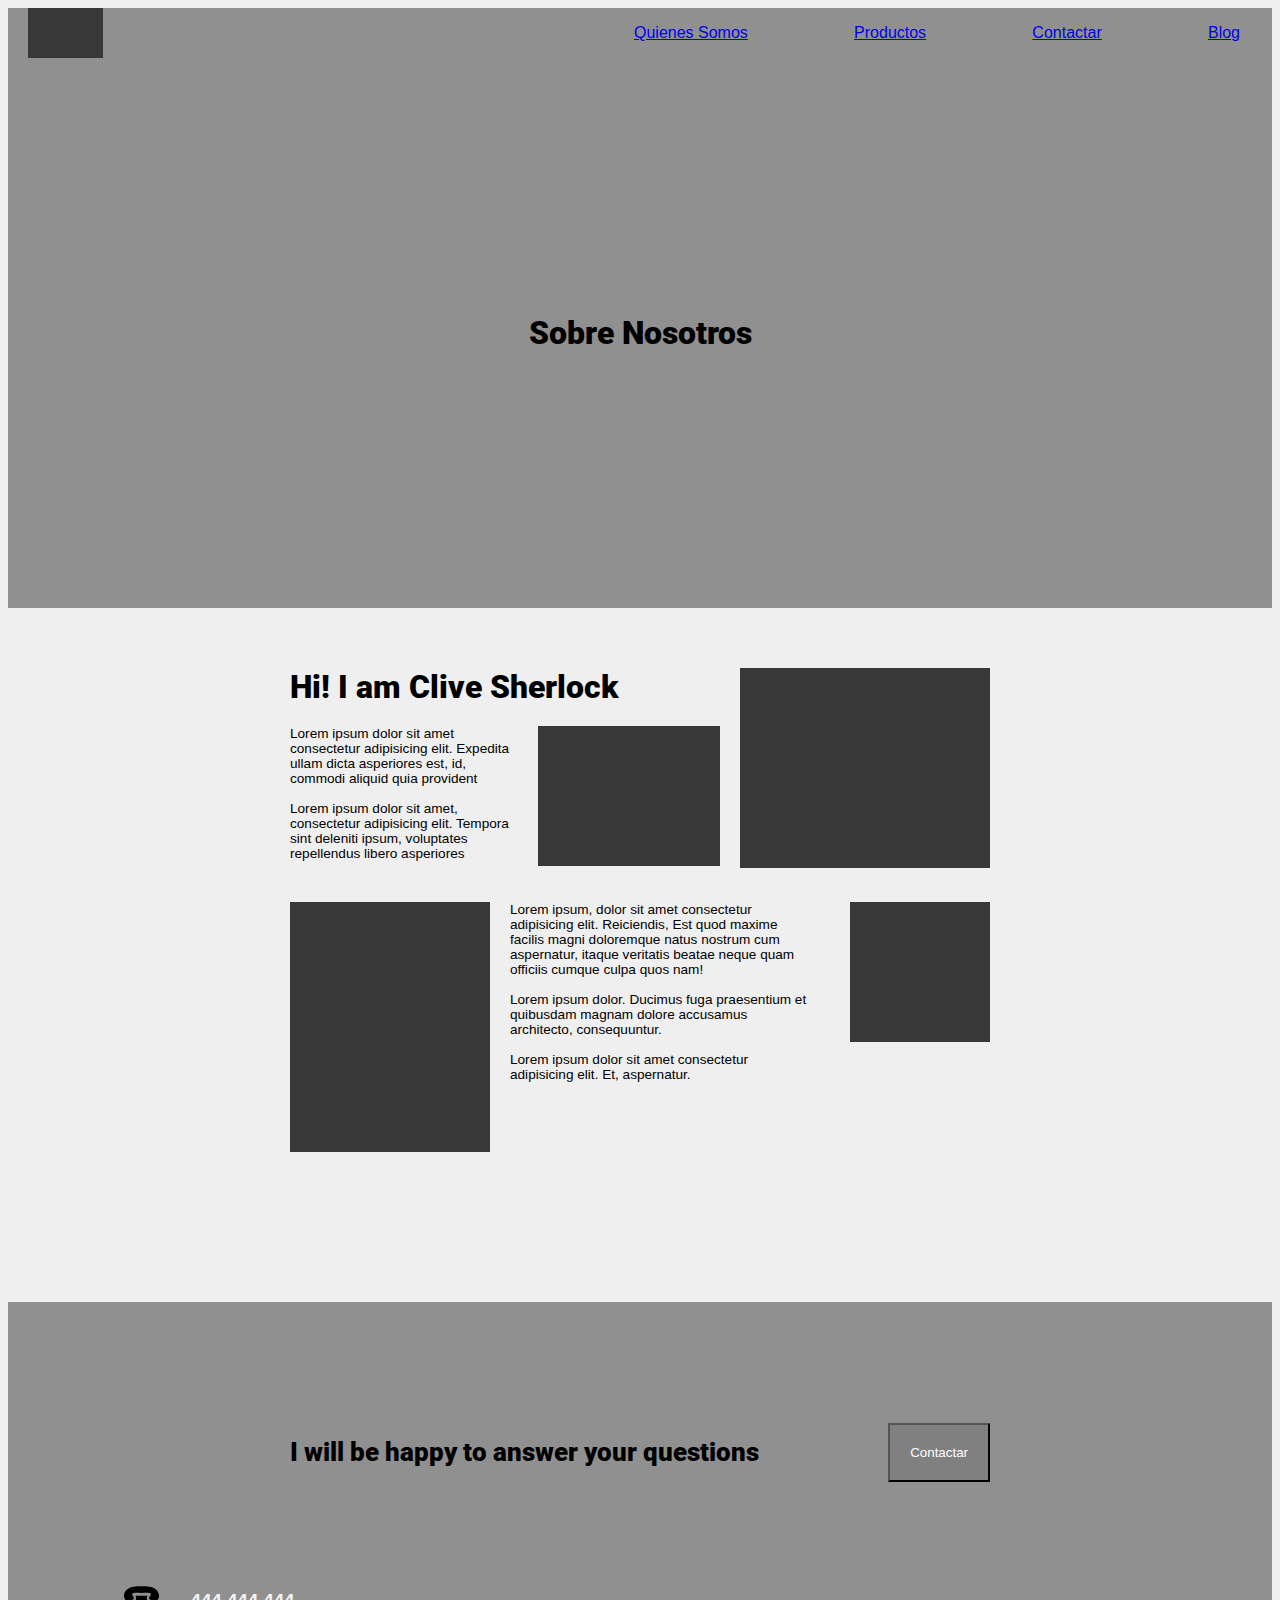
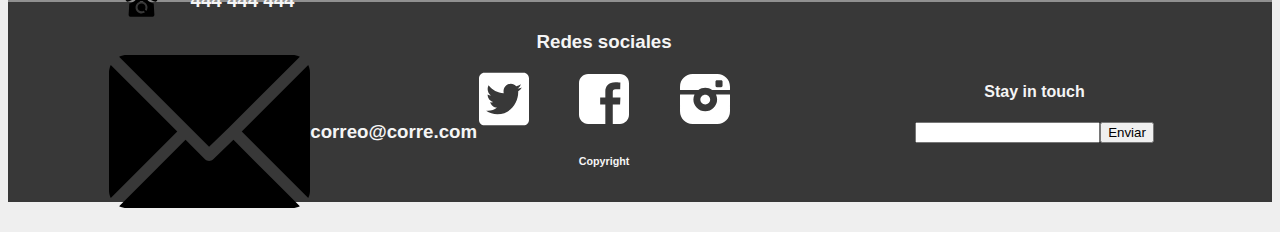
==== index.html @ 675e1d95 "added social icons" ====
<!DOCTYPE html>
<html lang="es">
    <head>
        <meta charset="utf-8" />
        <!-- metas -->
        
        <!-- SEO = Básico -->
        <title>NOMBRE_WEB</title>
        <meta name="description" content="NOMBRE_WEB es una app para..." />
        <meta name="viewport" content="width=device-width, initial-scale=1" />

        <!-- google / buscadores tags -->
        <meta itemprop="name" content="NOMBRE_WEB">
        <meta itemprop="description" content="NOMBRE_WEB es una app para ">
        <meta itemprop="image" content="./img/desktop/seoimage.jpg">

        <!-- Fasebook meta tags -->
        <meta property="og:title" content="NOMBRE_WEB" />
        <meta property="og:type" content="website" />
        <meta property="og:url" content="http://www.SITIOWEB_CAMBIAR.com"/>
        <meta property="og:image" content="./img/seo/facebookseoimage.jpg" />

        <!-- twistter meta tags -->
        <meta name="twitter:card" content="summary_large_image">
        <meta name="twitter:title" content="NOMBRE_WEB">
        <meta name="twitter:description" content="NOMBRE_WEB es una app para ...">
        <meta name="twitter:image" content="./img/seo/twitterseoimage.jpg">


        <!-- App Web, inidicar al navegador que elementos mostrar en un JSON -->
        <link rel="manifest" href="./site.webmanifest" />
        <!-- icono IOS, favicon -->
        <link rel="apple-touch-icon" href="./icon.png" />
        <link rel="shortcut icon" href="./favicon.ico" type="image/x-icon">

        <!-- links de estilos -->
        <!-- https://github.com/necolas/normalize.css -->
        <link rel="stylesheet" href="./css/normalize.css" />
        <link rel="stylesheet" href="./css/style.css" />
        <link rel="stylesheet" href="./css/index.css" />
        
        <!-- Se cambia el tema de algunos navegadores -->
        <meta name="theme-color" content="#fafafa" />

    </head>
    <body >
        <!-- *** ESTRUCTURA SEMÁNTICA *** -->
        <!-- Header (encabezado de la página, zona superior) -->
        <header class="zonaImagenBackground ">
            
            <section class="zonaNavegacion ">

                <section class="contenidoCentrado paddingLateral">
                    <img class="logoEmpresa" src="./img/desktop/blankOscuro.png" alt="Logo Empresa">

                    <nav class="textoNavegacion">
                        <a href="./quienes_somos.html" class="link1">Quienes Somos</a>
                        <a href="./producto.html" class="link2">Productos</a>
                        <a href="./contactar.html" class="link3">Contactar</a>
                        <a href="./blog.html" class="link4">Blog</a>
                    </nav>
                </section>

            </section>
            
            <section class="textoImagenBackground">
                <h1 class="tituloEncabezado">Sobre Nosotros</h1>
            </section>
            
        </header>


        <main class="contenidoCentralCentrado">
            
            <!-- Primera fila de contenido-->
            <section class="contenidoTamanoFijo margentop60 ancho700">
                <section class="zonaIzquierda">
                    <h2 class="reseth tituloNombre ">Hi! I am Clive Sherlock</h2>
                    <div class="row">
                        <h3 class="reseth explicacion">Lorem ipsum dolor sit amet consectetur adipisicing elit. Expedita ullam dicta asperiores est, id, commodi aliquid quia provident<br><br>
                            Lorem ipsum dolor sit amet, consectetur adipisicing elit. Tempora sint deleniti ipsum, voluptates repellendus libero asperiores
                        </h3>
                        
                        <img class="imagenDecorativaPequena" src="./img/desktop/blankOscuro.png" alt="Imagen Decorativa">
                    </div>
                </section>
                <section class="zonaDerecha">
                    <figure class="resetfigure">
                        <img class="imagenDecorativaGrande" src="./img/desktop/blankOscuro.png" alt="Imagen Decorativa">
                    </figure>
                </section>
            </section>
            
            <!-- Segunda fila de contenido -->
            <section class="contenidoTamanoFijo margentop30 ancho700">
                <img class="imagenDecorativaRectanguloGrande" src="./img/desktop/blankOscuro.png" alt="Imagen Decorativa">
                <h3 class="reseth explicacionSegundaFila">Lorem ipsum, dolor sit amet consectetur adipisicing elit. Reiciendis, Est quod maxime facilis magni doloremque natus nostrum cum aspernatur, itaque veritatis beatae neque quam officiis cumque culpa quos nam!<br><br>
                    Lorem ipsum dolor. Ducimus  fuga praesentium et quibusdam magnam dolore accusamus architecto, consequuntur.<br><br>
                    Lorem ipsum dolor sit amet consectetur adipisicing elit. Et, aspernatur.
                </h3>
                <img class="imagenDecorativaPequenaSegundaFila" src="./img/desktop/blankOscuro.png" alt="Imagen Decorativa">
            </section>


        </main>


        <footer class=" ">
            <section class="zonaImagenBackgroundFondo ">
                    <div class="contenidoCentradoSeparado ancho700">
                        <h1 class="reseth textoPregunta">I will be happy to answer your questions</h1>
                        <button class="boton">Contactar</button>
                    </div>

            </section>
            <section class="contactos">
                <section class="zonaAbajoIzquierda">
                    <div class="cajaInformacion">
                        <img src="./img/svg/telefono.svg" alt="">
                        <h3>444 444 444</h3>
                    </div>
                    
                    <div class="cajaInformacion">
                        <img src="./img/svg/email.svg" alt="">
                        <h3>correo@corre.com</h3>
                    </div>
                </section>

                <section class="zonaAbajoCentro">
                    <h3>Redes sociales</h3>
                    <div class="cajaRedesSociales">
                        <a href="https://www.twitter.com" target="_blank"><img src="./img/svg/twitter.svg" alt="Twitter"></a>
                        <a href="https://www.twitter.com" target="_blank"><img src="./img/svg/facebook.svg" alt="Facebook"></a>
                        <a href="https://www.twitter.com" target="_blank"><img src="./img/svg/instagram.svg" alt="Instagram"></a>
                    </div>
                    <h6>Copyright</h6>
                </section>

                <section class="zonaAbajoDerecha">
                    <h4>Stay in touch</h4>
                    <div class="cajaEnviarEmail">
                        <input type="email" name="" id="">
                        <button type="submit">Enviar</button>
                    </div>
                </section>
            </section>


        </footer>

        <!-- *** Google Analytics *** -->
        <script src="https://www.google-analytics.com/analytics.js" async></script>
    </body>
</html>
---- css/style.css ----
/* *********************************** */
/* *** ESTILOS GENERALES *** */
/* *********************************** */

/* Fuentes propias */
@font-face 
{
    font-family: "robotoregular";
    font-weight: normal;
    font-style: normal;
    src:
        url("../font/roboto-regular-webfont.woff2") format("woff2"),
        url("../font/roboto-regular-webfont.woff") format("woff");

}


@font-face 
{
    font-family: "Roboto-Black";

    src: 
        url("../font/Roboto-Black.woff2") format("woff2"),
        url("../font/Roboto-Black.woff") format("woff"); 
    font-weight: normal;
    font-style: normal;
}




@font-face 
{
    font-family: "shrikhandregular";
    font-weight: normal;
    font-style: normal;
    src:
        local("shrikhandregular"),
        url("../font/shrikhand-regular-webfont.woff2") format("woff2"),
        url("../font/shrikhand-regular-webfont.woff") format("woff");

}

html 
{
    font-family: "robotoregular", sans-serif;
    font-size: 16px;
    background-color: #eeee;
    color: black;
}


body 
{

    /* margenes 20 moviles y 40 en tablet y desktop (1366x768) */
    /* padding: 1.25rem 1.25rem 1.25rem 1.25rem; */
    /* height: 100vh; */

}

/* ******************************** */
/* Colores */
/* ******************************** */
---- css/index.css ----
/* *********************************** */
/* *** Estilos SOLO para index.html *** */
/* *********************************** */


.zonaImagenBackground
{
    background-image: url("../img/desktop/blank.png");
    background-repeat: no-repeat;

    background-position: right, left;

    background-size: cover;
    width: 100%;
    height: 600px;
    /* position: absolute; */
    z-index: -1;


    display: flex;
    flex-direction: column;
    align-items: flex-start;
    justify-content: flex-start;

}

.paddingLateral
{
    padding-left: 1.25rem;
    padding-right: 2rem;

}


/* .contenidoArriba
{
    display: flex;
    flex-direction: column;
    justify-content: center;
    align-items: center;
    width: 100%;
    
} */

.zonaNavegacion
{
    display: flex;
    flex-direction: row;
    justify-content: center;
    align-items: center;
    width: 100%;
    

}

.contenidoCentrado {
    flex-grow: 2;
    display: flex;
    flex-direction: row;
    justify-content: space-between;
    align-items: center;
    
}


.logoEmpresa {
    width: 75px;
    height: 50px;

}

.textoNavegacion
{
    flex-grow: 0;
    display: flex;
    flex-direction: row;
    justify-content: space-between;
    align-items: center;
    /* width: 50%; */
    flex-basis: 50%;
    /* background-color: red; */

}

.textoImagenBackground {
    display: flex;
    justify-content: center;
    align-items: center;
    width: 100%;
    height: 95%;


}

.tituloEncabezado
{
    font-family: "Roboto-Black";

}







/* ZONA MEDIA */

.contenidoCentralCentrado
{
    display: flex;
    flex-direction: column;
    justify-content: center;
    align-items: center;
    width: 100%;
    /* background-color: red; */

}

.contenidoTamanoFijo
{
    display: flex;
    flex-direction: row;
    justify-content: space-between;
    align-items: flex-start;
    
    
}

.margentop60
{
    margin-top: 60px;

}

.margentop30
{
    margin-top: 30px;
}

.ancho700
{
    width: 700px;

}

.zonaIzquierda
{
    display: flex;
    flex-direction: column;
    align-items: flex-start;
    justify-content: flex-start;
    width: 100%;
    margin-right: 20px;

}
.zonaDerecha 
{

    /* width: 200px; */
    /* height: 200px; */
    /* position:relative;
    z-index: 1; */
    /* background-color: brown; */

}


.resetfigure
{
    margin: 0px;
    padding: 0px;
}

.imagenDecorativaGrande
{
    width: 250px;
    height: 200px;

}


.reseth
{
    margin-block-start: 0px;
    margin-block-end: 0px;
    margin-inline-start: 0px;
    margin-inline-end: 0px;
    
}

.tituloNombre
{
    font-weight: 900;
    font-size: 2rem;
    font-family: "Roboto-Black";
}

/* .resetul
{
    list-style: none;
    margin-block-start: 0px;
    margin-block-end: 0px;
    margin-inline-start: 0px;
    margin-inline-end: 0px;
    padding-inline-start: 20px;
    margin: 0px;

} */

.row
{
    display: flex;
    flex-direction: row;
    justify-content: flex-start;
    align-items: flex-start;
    margin-top: 20px;

}

.explicacion
{
    font-size: 0.85rem;
    font-weight: normal;
    width: 70%;
    height: 100%;
}

.imagenDecorativaPequena
{
    width: 240px;
    height: 140px;
    margin-left: 20px;
}

.imagenDecorativaRectanguloGrande
{
    width: 200px;
    height: 250px;
}

.explicacionSegundaFila
{
    font-size: 0.85rem;
    font-weight: normal;
    width: 300px;
    height: 100%;
}

.imagenDecorativaPequenaSegundaFila
{
    width: 140px;
    height: 140px;
    margin-left: 20px;
}


/* Zona ABAJO */



.zonaImagenBackgroundFondo
{
    background-image: url("../img/desktop/blank.png");
    background-repeat: no-repeat;

    background-position: right, left;

    background-size: cover;
    width: 100%;
    height: 300px;
    margin-top: 150px;
    z-index: -1;

    
    display: flex;
    flex-direction: row;
    justify-content: center;
    align-items: center;


   
}



.contenidoCentradoSeparado
{
    display: flex;
    flex-direction: row;
    align-items: center;
    justify-content: space-between;
}

.textoPregunta
{
    font-family: "Roboto-Black";
    font-size: 1.65rem;

}


.boton
{
    padding: 20px;
    background-color: gray;
    color: white;

}


/* ZONA FOOTER */
.contactos
{
    background-color: #383838;
    display: flex;
    flex-direction: row;
    justify-content: space-around;
    align-items: center;
    z-index: -1;
    width: 100%;
    height: 200px;
    color: whitesmoke;

}

.zonaAbajoIzquierda
{
    /* background-color: blue; */
    height: 100%;
    flex-grow: 1;
    display: flex;
    flex-direction: column;
    justify-content: center;
    align-items: center;
    /* width: 100%; */
}

.zonaAbajoCentro
{
/* background-color: violet; */
height: 100%;
    flex-grow: 1;

    display: flex;
    flex-direction: column;
    justify-content: center;
    align-items: center;
}

.zonaAbajoDerecha
{
    /* background-color: yellow; */
    height: 100%;
    flex-grow: 1;
    /* flex-basis: 50%; */
    display: flex;
    flex-direction: column;
    justify-content: center;
    align-items: center;

}

.cajaInformacion
{
    display: flex;
    flex-direction: row;
    justify-content: space-around;
    align-items: center;
    width: 50%;
}

.cajaRedesSociales
{
    display: flex;
    flex-direction: row;
    justify-content: space-between;
    align-items: center;
    width: 65%;
    

}

img
{
    fill:red;
}

.cajaEnviarEmail
{
    display: flex;
    flex-direction: row;
    justify-content: center;
    align-items: center;
    width: 70%;

}
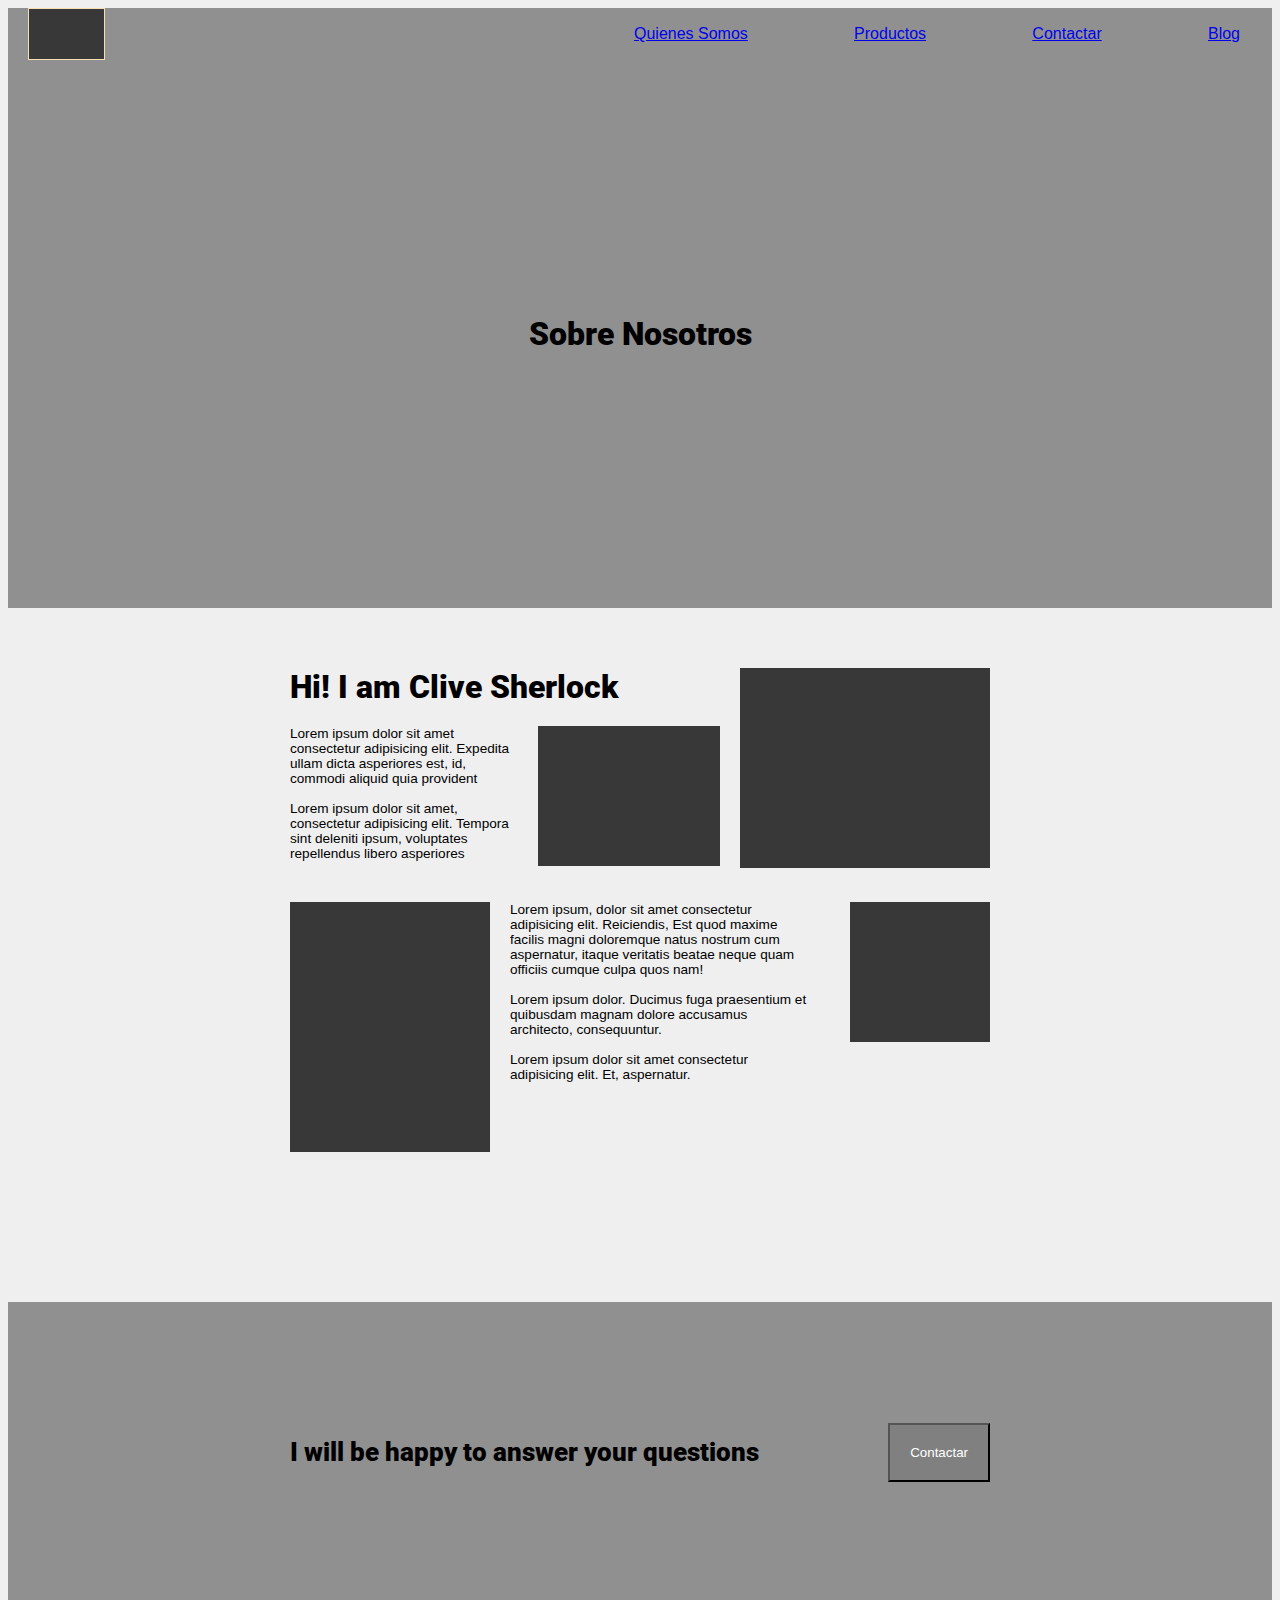
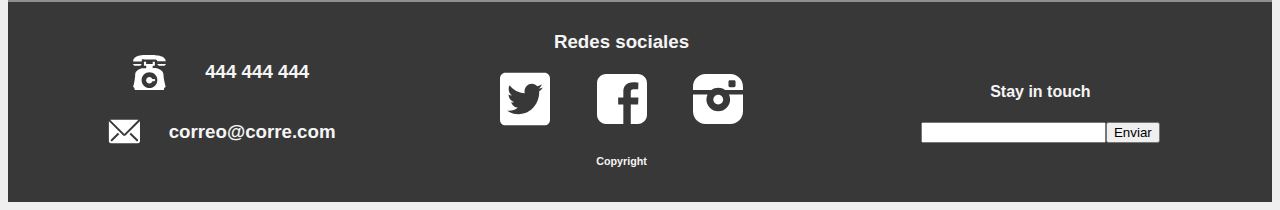
==== commit 555fa7d4: "limpieza css" ====
--- a/index.html
+++ b/index.html
@@ -115,13 +115,13 @@
             </section>
             <section class="contactos">
                 <section class="zonaAbajoIzquierda">
-                    <div class="cajaInformacion">
-                        <img src="./img/svg/telefono.svg" alt="">
+                    <div class="cajaInformacion cajaTelefono">
+                        <img src="./img/svg/telefono.svg" alt="Icono Telefono">
                         <h3>444 444 444</h3>
                     </div>
                     
-                    <div class="cajaInformacion">
-                        <img src="./img/svg/email.svg" alt="">
+                    <div class="cajaInformacion cajaEmail">
+                        <img src="./img/svg/email.svg" alt="Icono Email">
                         <h3>correo@corre.com</h3>
                     </div>
                 </section>
--- a/css/index.css
+++ b/css/index.css
@@ -66,6 +66,7 @@
 .logoEmpresa {
     width: 75px;
     height: 50px;
+    border: 1px solid wheat;
 
 }
 
@@ -157,11 +158,6 @@
 .zonaDerecha 
 {
 
-    /* width: 200px; */
-    /* height: 200px; */
-    /* position:relative;
-    z-index: 1; */
-    /* background-color: brown; */
 
 }
 
@@ -196,18 +192,6 @@
     font-family: "Roboto-Black";
 }
 
-/* .resetul
-{
-    list-style: none;
-    margin-block-start: 0px;
-    margin-block-end: 0px;
-    margin-inline-start: 0px;
-    margin-inline-end: 0px;
-    padding-inline-start: 20px;
-    margin: 0px;
-
-} */
-
 .row
 {
     display: flex;
@@ -278,8 +262,6 @@
     justify-content: center;
     align-items: center;
 
-
-   
 }
 
 
@@ -339,7 +321,7 @@
 .zonaAbajoCentro
 {
 /* background-color: violet; */
-height: 100%;
+    height: 100%;
     flex-grow: 1;
 
     display: flex;
@@ -361,15 +343,26 @@
 
 }
 
+
+
 .cajaInformacion
 {
     display: flex;
     flex-direction: row;
     justify-content: space-around;
     align-items: center;
+}
+
+.cajaTelefono
+{
     width: 50%;
 }
 
+.cajaEmail
+{
+    width: 60%;
+}
+
 .cajaRedesSociales
 {
     display: flex;
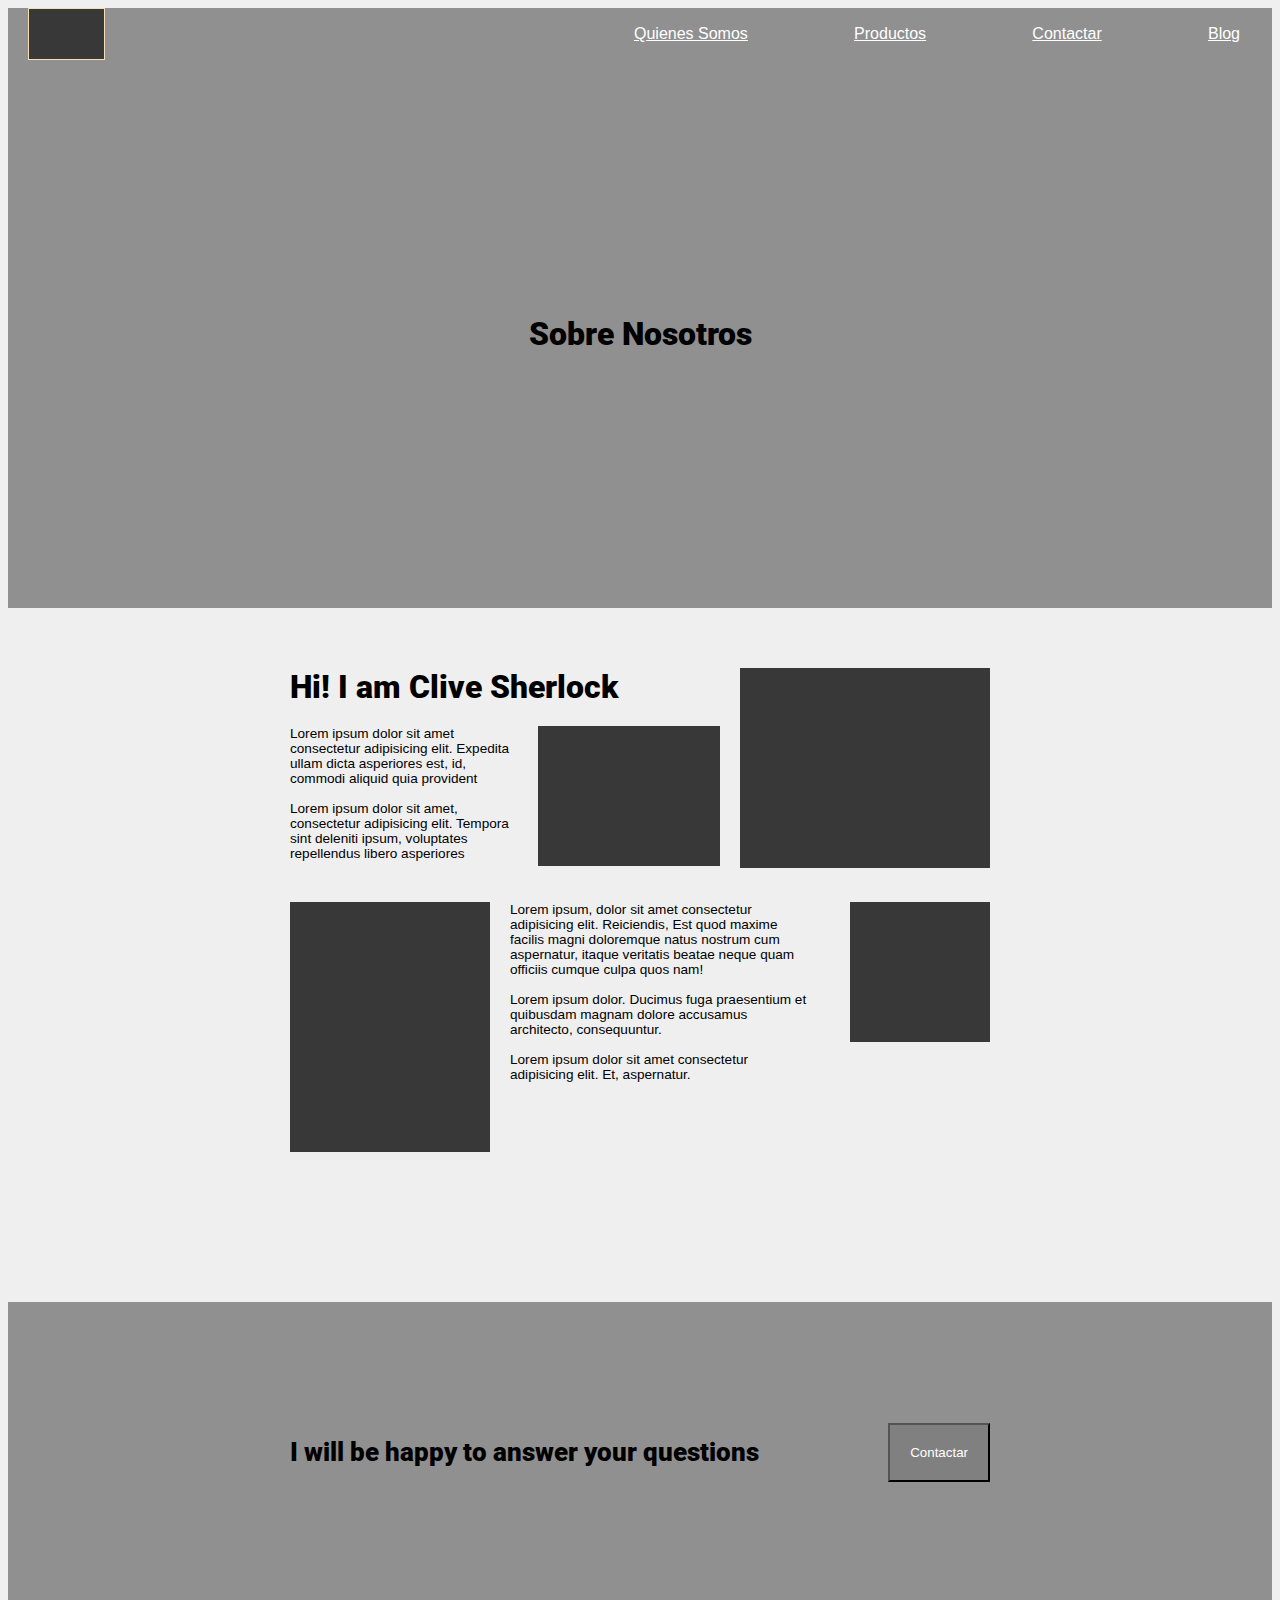
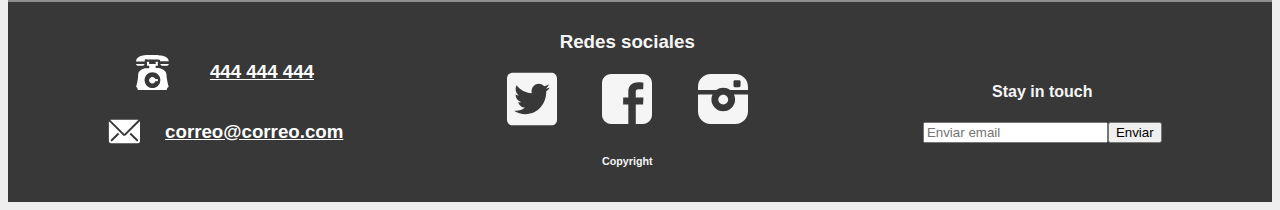
==== commit 12702d40: "added svg tags and fill with white color" ====
--- a/index.html
+++ b/index.html
@@ -115,23 +115,47 @@
             </section>
             <section class="contactos">
                 <section class="zonaAbajoIzquierda">
-                    <div class="cajaInformacion cajaTelefono">
+                    <a href="tel:+34444444444" class="cajaInformacion cajaTelefono" target="_top">
                         <img src="./img/svg/telefono.svg" alt="Icono Telefono">
-                        <h3>444 444 444</h3>
-                    </div>
+                            <h3>444 444 444</h3>
+                    </a>
                     
-                    <div class="cajaInformacion cajaEmail">
+                    <a href="mailto:correo@correo.com?Subject=Infomracion" class="cajaInformacion cajaEmail" target="_top">
                         <img src="./img/svg/email.svg" alt="Icono Email">
-                        <h3>correo@corre.com</h3>
-                    </div>
+                        <h3>correo@correo.com</h3>
+                    </a>
                 </section>
 
                 <section class="zonaAbajoCentro">
                     <h3>Redes sociales</h3>
                     <div class="cajaRedesSociales">
-                        <a href="https://www.twitter.com" target="_blank"><img src="./img/svg/twitter.svg" alt="Twitter"></a>
-                        <a href="https://www.twitter.com" target="_blank"><img src="./img/svg/facebook.svg" alt="Facebook"></a>
-                        <a href="https://www.twitter.com" target="_blank"><img src="./img/svg/instagram.svg" alt="Instagram"></a>
+                        <a href="https://www.twitter.com" target="_blank">
+                            <!-- Codigo del svg para mayor control del color atraves de css -->
+                            <svg width="50" height="54" viewBox="0 0 50 54"  xmlns="http://www.w3.org/2000/svg" class="colorSvg" alt="Icono Twitter">
+                                <path d="M44.6429 0.75H5.35714C2.39955 0.75 0 3.26953 0 6.375V47.625C0 50.7305 2.39955 53.25 5.35714 53.25H44.6429C47.6004 53.25 50 50.7305 50 47.625V6.375C50 3.26953 47.6004 0.75 44.6429 0.75ZM39.1853 19.3594C39.2076 19.6875 39.2076 20.0273 39.2076 20.3555C39.2076 30.5156 31.8415 42.2227 18.3817 42.2227C14.2299 42.2227 10.3795 40.957 7.14286 38.7773C7.73437 38.8477 8.30357 38.8711 8.90625 38.8711C12.3326 38.8711 15.4799 37.6523 17.9911 35.5898C14.7768 35.5195 12.0759 33.3047 11.1496 30.2578C12.2768 30.4336 13.2924 30.4336 14.4531 30.1172C11.1049 29.4023 8.59375 26.3086 8.59375 22.5703V22.4766C9.56473 23.0508 10.7031 23.4023 11.8973 23.4492C10.8933 22.748 10.0703 21.7967 9.50164 20.6803C8.93299 19.5638 8.63642 18.3169 8.63839 17.0508C8.63839 15.6211 8.99554 14.3086 9.6317 13.1719C13.2366 17.8359 18.6496 20.8828 24.721 21.2109C23.683 15.9961 27.3996 11.7656 31.8638 11.7656C33.9732 11.7656 35.8705 12.6914 37.2098 14.1914C38.8616 13.8633 40.4464 13.2187 41.8527 12.3398C41.3058 14.1211 40.1563 15.6211 38.6384 16.5703C40.1116 16.4063 41.5402 15.9727 42.8571 15.375C41.8638 16.9102 40.6138 18.2695 39.1853 19.3594Z" />
+                            </svg>
+                        </a>
+                        <a href="https://www.facebook.com" target="_blank">
+                            <!-- Codigo del svg para mayor control del color atraves de css -->
+                            <svg width="50" height="50" viewBox="0 0 50 50" xmlns="http://www.w3.org/2000/svg" class="colorSvg" alt="Icono Facebook">
+                                <g clip-path="url(#clip0)">
+                                    <path
+                                        d="M9.1297 0C4.07225 0 0 4.07225 0 9.1297V40.8703C0 45.9278 4.07225 50 9.1297 50H26.3328V30.4531H21.1641V23.4156H26.3328V17.4031C26.3328 12.6794 29.3868 8.3422 36.4219 8.3422C39.2703 8.3422 41.3766 8.61565 41.3766 8.61565L41.211 15.1876C41.211 15.1876 39.0628 15.1673 36.7188 15.1673C34.1818 15.1673 33.775 16.3361 33.775 18.2766V23.4157H41.4125L41.0797 30.4532H33.775V50.0001H40.8703C45.9278 50.0001 50 45.9279 50 40.8704V9.12975C50 4.0723 45.9278 5e-05 40.8703 5e-05H9.12965L9.1297 0Z"
+                                        />
+                                </g>
+                                <defs>
+                                    <clipPath id="clip0">
+                                        <rect width="50" height="50"  />
+                                    </clipPath>
+                                </defs>
+                            </svg>
+                        </a>
+                        <a href="https://www.instagram.com" target="_blank">
+                            <!-- Codigo del svg para mayor control del color atraves de css -->
+                            <svg width="50" height="50" viewBox="0 0 50 50" xmlns="http://www.w3.org/2000/svg" class="colorSvg" alt="Icono Instagram">
+                                <path d="M30.1788 25.5427C30.1788 22.8405 27.9702 20.6417 25.2556 20.6417C22.5414 20.6417 20.3329 22.8405 20.3329 25.5427C20.3329 28.2456 22.5414 30.444 25.2556 30.444C27.9702 30.444 30.1788 28.2456 30.1788 25.5427ZM37.4928 0.0300903H12.5071C5.62325 0.0300903 0.0228004 5.60619 0.0228004 12.4599V15.9232H18.3935C20.3319 14.5484 22.6994 13.7363 25.2556 13.7363C27.8118 13.7363 30.1796 14.5484 32.1182 15.9232H49.977V12.4599C49.977 5.60614 44.3766 0.0300903 37.4928 0.0300903ZM42.5488 11.8518C42.5488 12.6114 41.9248 13.2329 41.1616 13.2329H36.8756C36.1126 13.2329 35.4885 12.6114 35.4885 11.8518V7.58424C35.4885 6.82474 36.1125 6.20314 36.8756 6.20314H41.1616C41.9247 6.20314 42.5488 6.82464 42.5488 7.58424V11.8518V11.8518ZM37.1144 25.5427C37.1144 32.0534 31.7943 37.3493 25.2556 37.3493C18.7167 37.3493 13.3971 32.0534 13.3971 25.5427C13.3971 23.7503 13.8026 22.0504 14.5237 20.5268H0.0228004V37.5399C0.0228004 44.3942 5.62325 49.9698 12.5071 49.9698H37.4928C44.3766 49.9698 49.9771 44.3941 49.9771 37.5399V20.5268H35.9878C36.7089 22.0504 37.1144 23.7503 37.1144 25.5427Z"/>
+                            </svg>
+                        </a>
                     </div>
                     <h6>Copyright</h6>
                 </section>
@@ -139,7 +163,7 @@
                 <section class="zonaAbajoDerecha">
                     <h4>Stay in touch</h4>
                     <div class="cajaEnviarEmail">
-                        <input type="email" name="" id="">
+                        <input type="email" name="email" placeholder="Enviar email">
                         <button type="submit">Enviar</button>
                     </div>
                 </section>
--- a/css/style.css
+++ b/css/style.css
@@ -14,7 +14,7 @@
 
 }
 
-
+/* Fuente roboto mas bold de lo normal */
 @font-face 
 {
     font-family: "Roboto-Black";
@@ -59,6 +59,18 @@
 
 }
 
+
+/* Cambio de estado en los links de arriba */
+a
+{
+    color: white;
+}
+
+a:hover
+{
+    color: black;
+}
+
 /* ******************************** */
 /* Colores */
 /* ******************************** */
--- a/css/index.css
+++ b/css/index.css
@@ -387,4 +387,11 @@
     align-items: center;
     width: 70%;
 
-}+}
+
+
+.colorSvg
+{
+    fill:whitesmoke;
+}
+
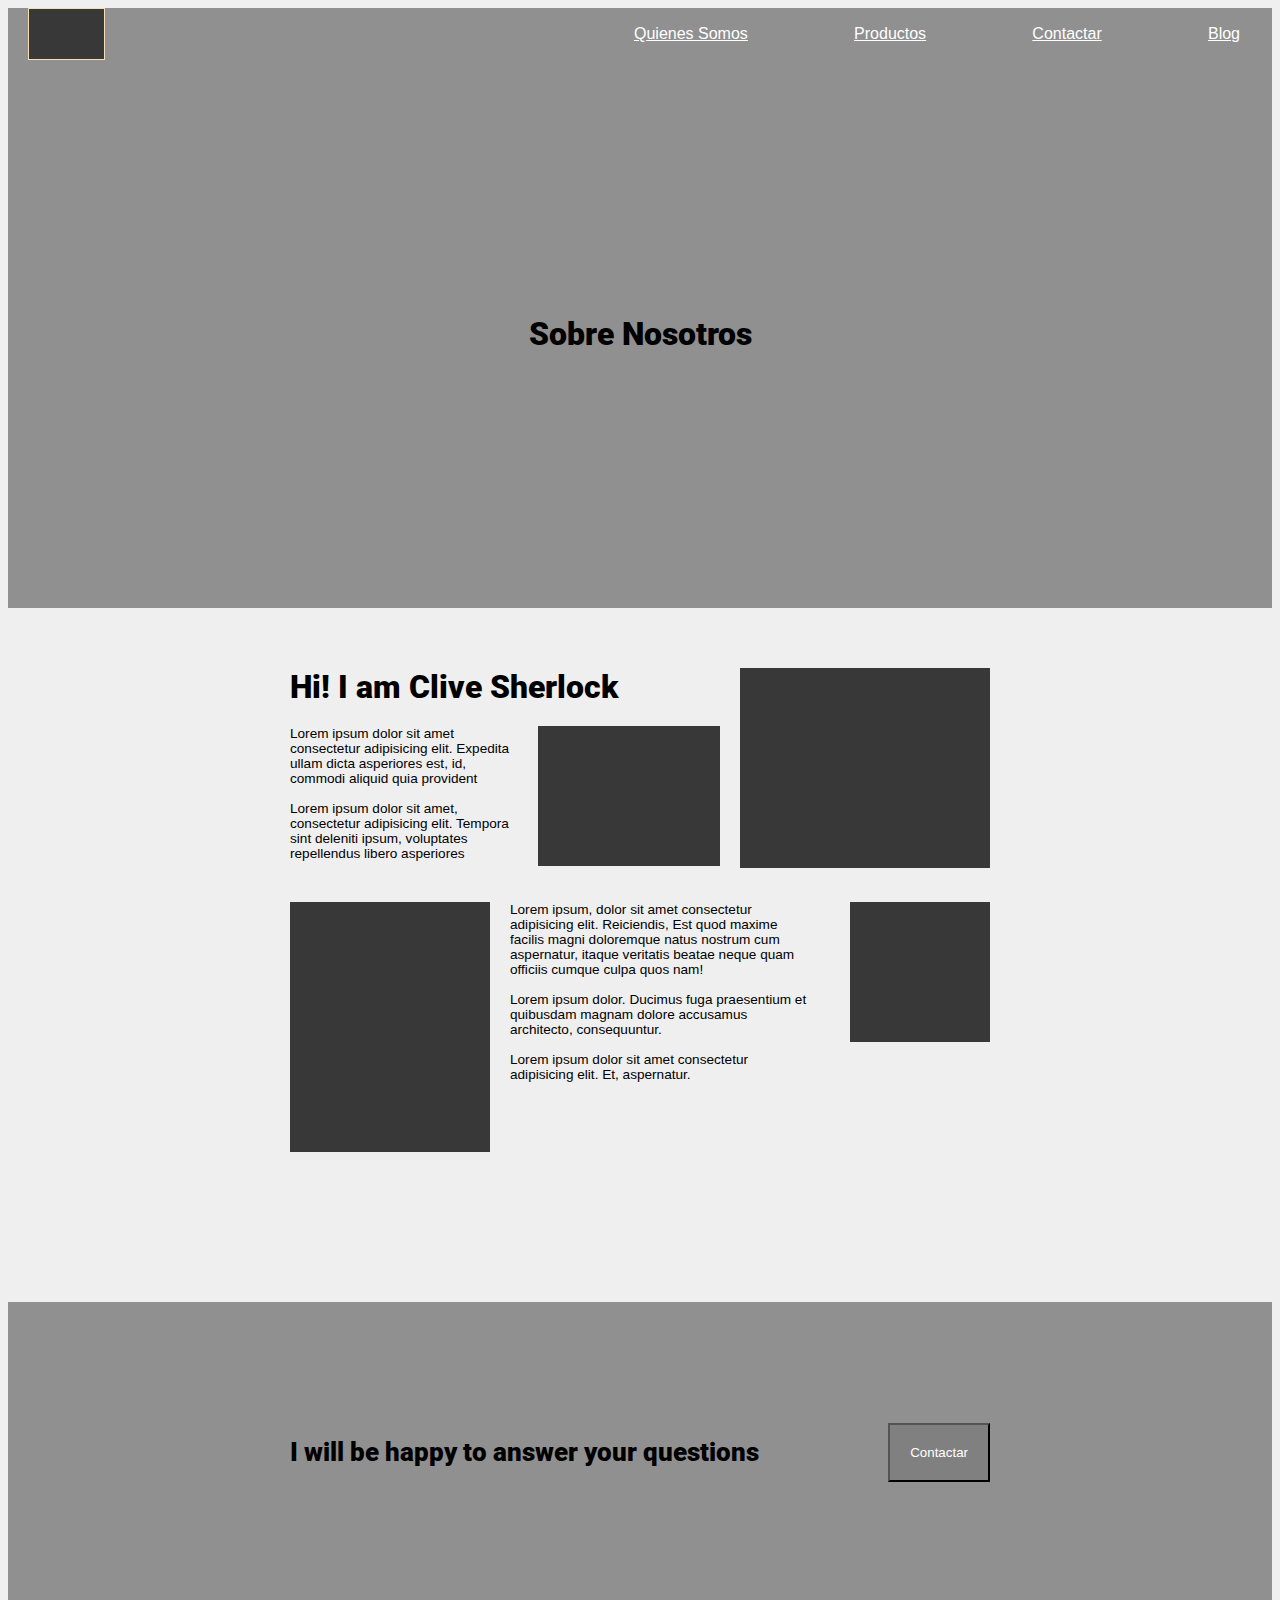
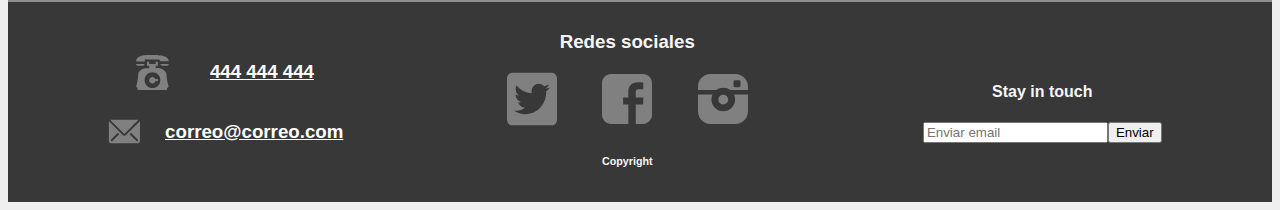
==== commit cbb3fc1c: "added svg iconos" ====
--- a/index.html
+++ b/index.html
@@ -116,12 +116,34 @@
             <section class="contactos">
                 <section class="zonaAbajoIzquierda">
                     <a href="tel:+34444444444" class="cajaInformacion cajaTelefono" target="_top">
-                        <img src="./img/svg/telefono.svg" alt="Icono Telefono">
-                            <h3>444 444 444</h3>
+                        <!-- <img src="./img/svg/telefono.svg" alt="Icono Telefono"> -->
+
+                        <svg width="35" height="35" viewBox="0 0 35 35" xmlns="http://www.w3.org/2000/svg" class="colorSvg" alt="Icono Telefono">
+                            <path fill-rule="evenodd" clip-rule="evenodd"
+                                d="M30.485 19.4425C30.485 14.6869 23.52 13.125 23.52 13.125C22.8113 13.125 21.8838 13.1206 19.6875 13.125V10.8456L21.8597 10.8741V6.74406H19.6875V8.93156H13.125V6.74406H10.9375V10.8741L13.2169 10.8456V13.125H9.13505C9.13505 13.125 2.18536 14.5184 2.18536 19.4228C2.18536 24.3294 0.120361 32.0644 0.120361 32.0644C0.120361 32.0644 1.73036 32.1694 1.73036 34.93H30.8963C30.8963 32.2875 32.7732 32.0534 32.7732 32.0534C32.7732 32.0534 30.485 24.1981 30.485 19.4425V19.4425ZM16.4522 32.9941C14.3608 32.9938 12.3551 32.1627 10.8764 30.6836C9.39766 29.2044 8.5671 27.1985 8.56739 25.107C8.56768 23.0155 9.3988 21.0098 10.8779 19.5312C12.357 18.0525 14.3629 17.2219 16.4544 17.2222C17.49 17.2223 18.5154 17.4264 19.4722 17.8229C20.4289 18.2193 21.2981 18.8003 22.0303 19.5327C22.7625 20.2651 23.3432 21.1345 23.7394 22.0913C24.1356 23.0481 24.3394 24.0736 24.3393 25.1092C24.3391 26.1448 24.135 27.1702 23.7386 28.127C23.3421 29.0837 22.7611 29.9529 22.0288 30.6851C21.2964 31.4173 20.427 31.998 19.4701 32.3942C18.5133 32.7904 17.4878 32.9942 16.4522 32.9941V32.9941Z"
+                                />
+                            <path fill-rule="evenodd" clip-rule="evenodd"
+                                d="M2.78468 10.6728H5.63937C5.63937 10.6728 8.40874 11.0447 8.49405 8.88344H0.107178C0.107178 10.9069 2.78468 10.6728 2.78468 10.6728Z" />
+                            <path fill-rule="evenodd" clip-rule="evenodd"
+                                d="M8.75002 5.01156C8.75002 4.26781 10.5438 4.375 11.2985 4.375H21.6103C22.3585 4.375 24.0953 4.48219 24.0953 5.22594V6.32625H32.7294C32.7294 6.30437 32.7338 6.34375 32.7338 6.32625C32.7338 -0.100625 20.1119 0.111562 15.6866 0.111562C11.2656 0.111562 0.059082 -0.0503128 0.059082 6.38094H8.75002C8.75439 6.335 8.75002 4.60469 8.75002 5.01156Z"/>
+                            <path fill-rule="evenodd" clip-rule="evenodd"
+                                d="M27.2147 10.6728H30.0212C30.0212 10.6728 32.6944 11.0928 32.7272 8.88344H24.36C24.465 10.8084 27.2147 10.6728 27.2147 10.6728V10.6728Z" />
+                            <path fill-rule="evenodd" clip-rule="evenodd" d="M17.5 24.0625H21.875V26.1712H17.5V24.0625Z" />
+                            <path
+                                d="M16.3559 28.4025C18.1403 28.4025 19.5869 26.9413 19.5869 25.1387C19.5869 23.3362 18.1403 21.875 16.3559 21.875C14.5715 21.875 13.125 23.3362 13.125 25.1387C13.125 26.9413 14.5715 28.4025 16.3559 28.4025Z" />
+                        </svg>
+                        <h3>444 444 444</h3>
                     </a>
                     
-                    <a href="mailto:correo@correo.com?Subject=Infomracion" class="cajaInformacion cajaEmail" target="_top">
-                        <img src="./img/svg/email.svg" alt="Icono Email">
+                    <a href="mailto:correo@correo.com?Subject=Infomracion" class="cajaInformacion cajaEmail" target="_top" >
+                        
+                        <svg width="35" height="35" viewBox="0 0 35 35" xmlns="http://www.w3.org/2000/svg" class="colorSvg" alt="Icono Email">
+                            <path
+                                d="M31.4319 5.83333C31.2994 5.81968 31.1658 5.81968 31.0333 5.83333H3.81105C3.63658 5.83602 3.46327 5.86218 3.29578 5.91111L17.3444 19.9014L31.4319 5.83333Z" />
+                            <path
+                                d="M32.8708 7.18472L18.7152 21.2819C18.3509 21.6441 17.8581 21.8474 17.3444 21.8474C16.8307 21.8474 16.3379 21.6441 15.9736 21.2819L1.9444 7.29167C1.90127 7.45018 1.8784 7.61352 1.87634 7.77778V27.2222C1.87634 27.7379 2.0812 28.2325 2.44586 28.5972C2.81051 28.9618 3.30509 29.1667 3.82079 29.1667H31.043C31.5587 29.1667 32.0533 28.9618 32.4179 28.5972C32.7826 28.2325 32.9875 27.7379 32.9875 27.2222V7.77778C32.9797 7.57522 32.9404 7.37512 32.8708 7.18472V7.18472ZM5.15273 27.2222H3.80134V25.8319L10.8694 18.8222L12.2402 20.1931L5.15273 27.2222ZM31.0236 27.2222H29.6625L22.575 20.1931L23.9458 18.8222L31.0138 25.8319L31.0236 27.2222Z" />
+                        </svg>
+
                         <h3>correo@correo.com</h3>
                     </a>
                 </section>
--- a/css/index.css
+++ b/css/index.css
@@ -392,6 +392,6 @@
 
 .colorSvg
 {
-    fill:whitesmoke;
-}
-
+    fill:gray;
+}
+
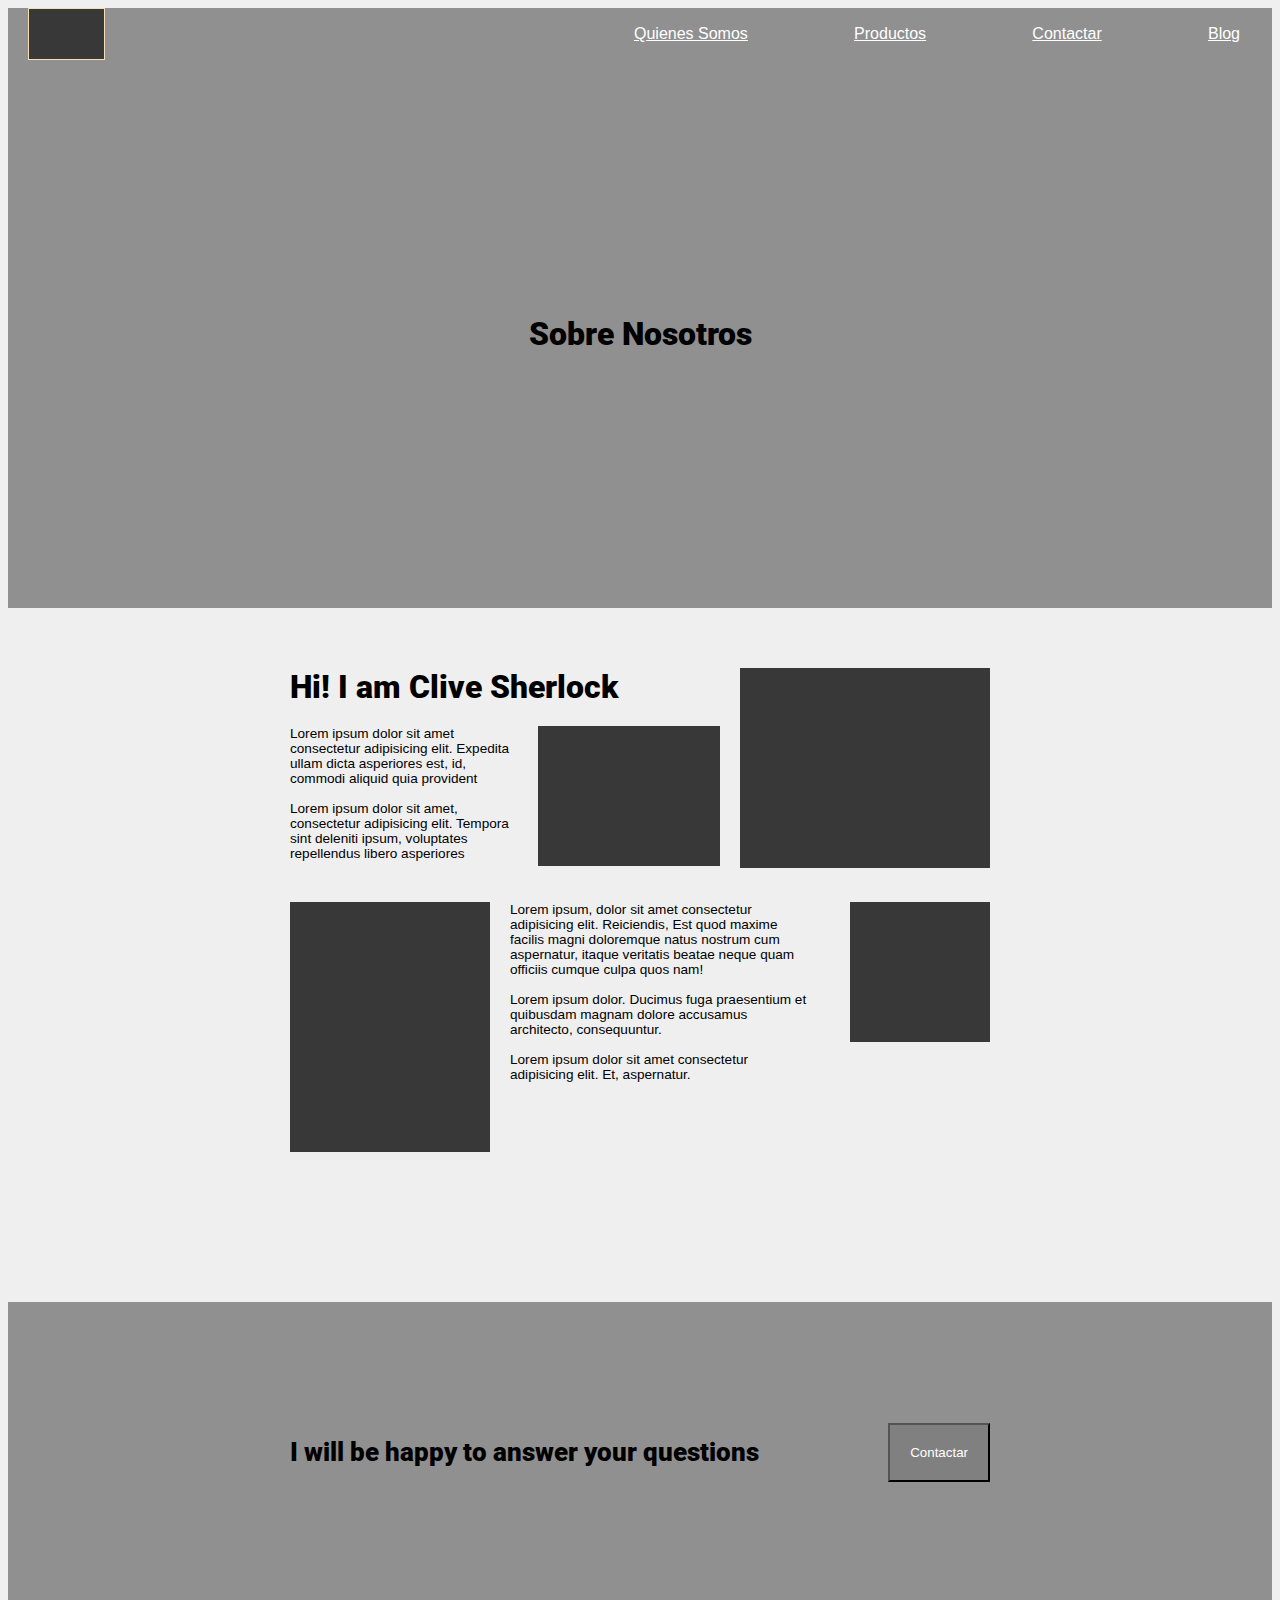
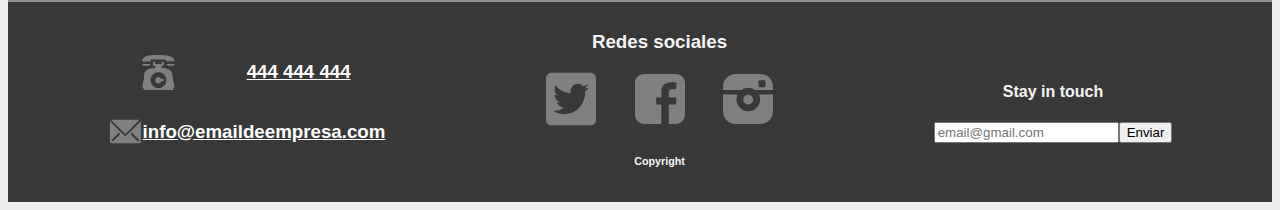
==== commit afcd2335: "added social links with uls and ils" ====
--- a/index.html
+++ b/index.html
@@ -115,37 +115,68 @@
             </section>
             <section class="contactos">
                 <section class="zonaAbajoIzquierda">
-                    <a href="tel:+34444444444" class="cajaInformacion cajaTelefono" target="_top">
-                        <!-- <img src="./img/svg/telefono.svg" alt="Icono Telefono"> -->
-
+
+                    <ul class="resetul">
+                        <li>
+                            <a href="tel:+34444444444" class="cajaInformacion cajaTelefono" target="_top">
+                                <svg width="35" height="35" viewBox="0 0 35 35" xmlns="http://www.w3.org/2000/svg" class="colorSvg"
+                                    alt="Icono Telefono">
+                                    <path fill-rule="evenodd" clip-rule="evenodd"
+                                        d="M30.485 19.4425C30.485 14.6869 23.52 13.125 23.52 13.125C22.8113 13.125 21.8838 13.1206 19.6875 13.125V10.8456L21.8597 10.8741V6.74406H19.6875V8.93156H13.125V6.74406H10.9375V10.8741L13.2169 10.8456V13.125H9.13505C9.13505 13.125 2.18536 14.5184 2.18536 19.4228C2.18536 24.3294 0.120361 32.0644 0.120361 32.0644C0.120361 32.0644 1.73036 32.1694 1.73036 34.93H30.8963C30.8963 32.2875 32.7732 32.0534 32.7732 32.0534C32.7732 32.0534 30.485 24.1981 30.485 19.4425V19.4425ZM16.4522 32.9941C14.3608 32.9938 12.3551 32.1627 10.8764 30.6836C9.39766 29.2044 8.5671 27.1985 8.56739 25.107C8.56768 23.0155 9.3988 21.0098 10.8779 19.5312C12.357 18.0525 14.3629 17.2219 16.4544 17.2222C17.49 17.2223 18.5154 17.4264 19.4722 17.8229C20.4289 18.2193 21.2981 18.8003 22.0303 19.5327C22.7625 20.2651 23.3432 21.1345 23.7394 22.0913C24.1356 23.0481 24.3394 24.0736 24.3393 25.1092C24.3391 26.1448 24.135 27.1702 23.7386 28.127C23.3421 29.0837 22.7611 29.9529 22.0288 30.6851C21.2964 31.4173 20.427 31.998 19.4701 32.3942C18.5133 32.7904 17.4878 32.9942 16.4522 32.9941V32.9941Z" />
+                                    <path fill-rule="evenodd" clip-rule="evenodd"
+                                        d="M2.78468 10.6728H5.63937C5.63937 10.6728 8.40874 11.0447 8.49405 8.88344H0.107178C0.107178 10.9069 2.78468 10.6728 2.78468 10.6728Z" />
+                                    <path fill-rule="evenodd" clip-rule="evenodd"
+                                        d="M8.75002 5.01156C8.75002 4.26781 10.5438 4.375 11.2985 4.375H21.6103C22.3585 4.375 24.0953 4.48219 24.0953 5.22594V6.32625H32.7294C32.7294 6.30437 32.7338 6.34375 32.7338 6.32625C32.7338 -0.100625 20.1119 0.111562 15.6866 0.111562C11.2656 0.111562 0.059082 -0.0503128 0.059082 6.38094H8.75002C8.75439 6.335 8.75002 4.60469 8.75002 5.01156Z" />
+                                    <path fill-rule="evenodd" clip-rule="evenodd"
+                                        d="M27.2147 10.6728H30.0212C30.0212 10.6728 32.6944 11.0928 32.7272 8.88344H24.36C24.465 10.8084 27.2147 10.6728 27.2147 10.6728V10.6728Z" />
+                                    <path fill-rule="evenodd" clip-rule="evenodd" d="M17.5 24.0625H21.875V26.1712H17.5V24.0625Z" />
+                                    <path
+                                        d="M16.3559 28.4025C18.1403 28.4025 19.5869 26.9413 19.5869 25.1387C19.5869 23.3362 18.1403 21.875 16.3559 21.875C14.5715 21.875 13.125 23.3362 13.125 25.1387C13.125 26.9413 14.5715 28.4025 16.3559 28.4025Z" />
+                                </svg>
+                                <h3>444 444 444</h3>
+                            </a>
+                        </li>
+                        <li>
+                            <a href="mailto:correo@correo.com?Subject=Infomracion" class="cajaInformacion cajaEmail" target="_top">
+                            
+                                <svg width="35" height="35" viewBox="0 0 35 35" xmlns="http://www.w3.org/2000/svg" class="colorSvg"
+                                    alt="Icono Email">
+                                    <path
+                                        d="M31.4319 5.83333C31.2994 5.81968 31.1658 5.81968 31.0333 5.83333H3.81105C3.63658 5.83602 3.46327 5.86218 3.29578 5.91111L17.3444 19.9014L31.4319 5.83333Z" />
+                                    <path
+                                        d="M32.8708 7.18472L18.7152 21.2819C18.3509 21.6441 17.8581 21.8474 17.3444 21.8474C16.8307 21.8474 16.3379 21.6441 15.9736 21.2819L1.9444 7.29167C1.90127 7.45018 1.8784 7.61352 1.87634 7.77778V27.2222C1.87634 27.7379 2.0812 28.2325 2.44586 28.5972C2.81051 28.9618 3.30509 29.1667 3.82079 29.1667H31.043C31.5587 29.1667 32.0533 28.9618 32.4179 28.5972C32.7826 28.2325 32.9875 27.7379 32.9875 27.2222V7.77778C32.9797 7.57522 32.9404 7.37512 32.8708 7.18472V7.18472ZM5.15273 27.2222H3.80134V25.8319L10.8694 18.8222L12.2402 20.1931L5.15273 27.2222ZM31.0236 27.2222H29.6625L22.575 20.1931L23.9458 18.8222L31.0138 25.8319L31.0236 27.2222Z" />
+                                </svg>
+                            
+                                <h3>info@emaildeempresa.com</h3>
+                            </a>
+                            
+                            
+                            
+                            </li>
+                    </ul>
+
+
+                    <!-- <a href="tel:+34444444444" class="cajaInformacion cajaTelefono" target="_top">
                         <svg width="35" height="35" viewBox="0 0 35 35" xmlns="http://www.w3.org/2000/svg" class="colorSvg" alt="Icono Telefono">
-                            <path fill-rule="evenodd" clip-rule="evenodd"
-                                d="M30.485 19.4425C30.485 14.6869 23.52 13.125 23.52 13.125C22.8113 13.125 21.8838 13.1206 19.6875 13.125V10.8456L21.8597 10.8741V6.74406H19.6875V8.93156H13.125V6.74406H10.9375V10.8741L13.2169 10.8456V13.125H9.13505C9.13505 13.125 2.18536 14.5184 2.18536 19.4228C2.18536 24.3294 0.120361 32.0644 0.120361 32.0644C0.120361 32.0644 1.73036 32.1694 1.73036 34.93H30.8963C30.8963 32.2875 32.7732 32.0534 32.7732 32.0534C32.7732 32.0534 30.485 24.1981 30.485 19.4425V19.4425ZM16.4522 32.9941C14.3608 32.9938 12.3551 32.1627 10.8764 30.6836C9.39766 29.2044 8.5671 27.1985 8.56739 25.107C8.56768 23.0155 9.3988 21.0098 10.8779 19.5312C12.357 18.0525 14.3629 17.2219 16.4544 17.2222C17.49 17.2223 18.5154 17.4264 19.4722 17.8229C20.4289 18.2193 21.2981 18.8003 22.0303 19.5327C22.7625 20.2651 23.3432 21.1345 23.7394 22.0913C24.1356 23.0481 24.3394 24.0736 24.3393 25.1092C24.3391 26.1448 24.135 27.1702 23.7386 28.127C23.3421 29.0837 22.7611 29.9529 22.0288 30.6851C21.2964 31.4173 20.427 31.998 19.4701 32.3942C18.5133 32.7904 17.4878 32.9942 16.4522 32.9941V32.9941Z"
-                                />
-                            <path fill-rule="evenodd" clip-rule="evenodd"
-                                d="M2.78468 10.6728H5.63937C5.63937 10.6728 8.40874 11.0447 8.49405 8.88344H0.107178C0.107178 10.9069 2.78468 10.6728 2.78468 10.6728Z" />
-                            <path fill-rule="evenodd" clip-rule="evenodd"
-                                d="M8.75002 5.01156C8.75002 4.26781 10.5438 4.375 11.2985 4.375H21.6103C22.3585 4.375 24.0953 4.48219 24.0953 5.22594V6.32625H32.7294C32.7294 6.30437 32.7338 6.34375 32.7338 6.32625C32.7338 -0.100625 20.1119 0.111562 15.6866 0.111562C11.2656 0.111562 0.059082 -0.0503128 0.059082 6.38094H8.75002C8.75439 6.335 8.75002 4.60469 8.75002 5.01156Z"/>
-                            <path fill-rule="evenodd" clip-rule="evenodd"
-                                d="M27.2147 10.6728H30.0212C30.0212 10.6728 32.6944 11.0928 32.7272 8.88344H24.36C24.465 10.8084 27.2147 10.6728 27.2147 10.6728V10.6728Z" />
+                            <path fill-rule="evenodd" clip-rule="evenodd" d="M30.485 19.4425C30.485 14.6869 23.52 13.125 23.52 13.125C22.8113 13.125 21.8838 13.1206 19.6875 13.125V10.8456L21.8597 10.8741V6.74406H19.6875V8.93156H13.125V6.74406H10.9375V10.8741L13.2169 10.8456V13.125H9.13505C9.13505 13.125 2.18536 14.5184 2.18536 19.4228C2.18536 24.3294 0.120361 32.0644 0.120361 32.0644C0.120361 32.0644 1.73036 32.1694 1.73036 34.93H30.8963C30.8963 32.2875 32.7732 32.0534 32.7732 32.0534C32.7732 32.0534 30.485 24.1981 30.485 19.4425V19.4425ZM16.4522 32.9941C14.3608 32.9938 12.3551 32.1627 10.8764 30.6836C9.39766 29.2044 8.5671 27.1985 8.56739 25.107C8.56768 23.0155 9.3988 21.0098 10.8779 19.5312C12.357 18.0525 14.3629 17.2219 16.4544 17.2222C17.49 17.2223 18.5154 17.4264 19.4722 17.8229C20.4289 18.2193 21.2981 18.8003 22.0303 19.5327C22.7625 20.2651 23.3432 21.1345 23.7394 22.0913C24.1356 23.0481 24.3394 24.0736 24.3393 25.1092C24.3391 26.1448 24.135 27.1702 23.7386 28.127C23.3421 29.0837 22.7611 29.9529 22.0288 30.6851C21.2964 31.4173 20.427 31.998 19.4701 32.3942C18.5133 32.7904 17.4878 32.9942 16.4522 32.9941V32.9941Z" />
+                            <path fill-rule="evenodd" clip-rule="evenodd" d="M2.78468 10.6728H5.63937C5.63937 10.6728 8.40874 11.0447 8.49405 8.88344H0.107178C0.107178 10.9069 2.78468 10.6728 2.78468 10.6728Z" />
+                            <path fill-rule="evenodd" clip-rule="evenodd" d="M8.75002 5.01156C8.75002 4.26781 10.5438 4.375 11.2985 4.375H21.6103C22.3585 4.375 24.0953 4.48219 24.0953 5.22594V6.32625H32.7294C32.7294 6.30437 32.7338 6.34375 32.7338 6.32625C32.7338 -0.100625 20.1119 0.111562 15.6866 0.111562C11.2656 0.111562 0.059082 -0.0503128 0.059082 6.38094H8.75002C8.75439 6.335 8.75002 4.60469 8.75002 5.01156Z"/>
+                            <path fill-rule="evenodd" clip-rule="evenodd" d="M27.2147 10.6728H30.0212C30.0212 10.6728 32.6944 11.0928 32.7272 8.88344H24.36C24.465 10.8084 27.2147 10.6728 27.2147 10.6728V10.6728Z" />
                             <path fill-rule="evenodd" clip-rule="evenodd" d="M17.5 24.0625H21.875V26.1712H17.5V24.0625Z" />
-                            <path
-                                d="M16.3559 28.4025C18.1403 28.4025 19.5869 26.9413 19.5869 25.1387C19.5869 23.3362 18.1403 21.875 16.3559 21.875C14.5715 21.875 13.125 23.3362 13.125 25.1387C13.125 26.9413 14.5715 28.4025 16.3559 28.4025Z" />
+                            <path d="M16.3559 28.4025C18.1403 28.4025 19.5869 26.9413 19.5869 25.1387C19.5869 23.3362 18.1403 21.875 16.3559 21.875C14.5715 21.875 13.125 23.3362 13.125 25.1387C13.125 26.9413 14.5715 28.4025 16.3559 28.4025Z" />
                         </svg>
                         <h3>444 444 444</h3>
-                    </a>
+                    </a> -->
                     
-                    <a href="mailto:correo@correo.com?Subject=Infomracion" class="cajaInformacion cajaEmail" target="_top" >
+                    <!-- <a href="mailto:correo@correo.com?Subject=Infomracion" class="cajaInformacion cajaEmail" target="_top" >
                         
                         <svg width="35" height="35" viewBox="0 0 35 35" xmlns="http://www.w3.org/2000/svg" class="colorSvg" alt="Icono Email">
-                            <path
-                                d="M31.4319 5.83333C31.2994 5.81968 31.1658 5.81968 31.0333 5.83333H3.81105C3.63658 5.83602 3.46327 5.86218 3.29578 5.91111L17.3444 19.9014L31.4319 5.83333Z" />
-                            <path
-                                d="M32.8708 7.18472L18.7152 21.2819C18.3509 21.6441 17.8581 21.8474 17.3444 21.8474C16.8307 21.8474 16.3379 21.6441 15.9736 21.2819L1.9444 7.29167C1.90127 7.45018 1.8784 7.61352 1.87634 7.77778V27.2222C1.87634 27.7379 2.0812 28.2325 2.44586 28.5972C2.81051 28.9618 3.30509 29.1667 3.82079 29.1667H31.043C31.5587 29.1667 32.0533 28.9618 32.4179 28.5972C32.7826 28.2325 32.9875 27.7379 32.9875 27.2222V7.77778C32.9797 7.57522 32.9404 7.37512 32.8708 7.18472V7.18472ZM5.15273 27.2222H3.80134V25.8319L10.8694 18.8222L12.2402 20.1931L5.15273 27.2222ZM31.0236 27.2222H29.6625L22.575 20.1931L23.9458 18.8222L31.0138 25.8319L31.0236 27.2222Z" />
+                            <path d="M31.4319 5.83333C31.2994 5.81968 31.1658 5.81968 31.0333 5.83333H3.81105C3.63658 5.83602 3.46327 5.86218 3.29578 5.91111L17.3444 19.9014L31.4319 5.83333Z" />
+                            <path d="M32.8708 7.18472L18.7152 21.2819C18.3509 21.6441 17.8581 21.8474 17.3444 21.8474C16.8307 21.8474 16.3379 21.6441 15.9736 21.2819L1.9444 7.29167C1.90127 7.45018 1.8784 7.61352 1.87634 7.77778V27.2222C1.87634 27.7379 2.0812 28.2325 2.44586 28.5972C2.81051 28.9618 3.30509 29.1667 3.82079 29.1667H31.043C31.5587 29.1667 32.0533 28.9618 32.4179 28.5972C32.7826 28.2325 32.9875 27.7379 32.9875 27.2222V7.77778C32.9797 7.57522 32.9404 7.37512 32.8708 7.18472V7.18472ZM5.15273 27.2222H3.80134V25.8319L10.8694 18.8222L12.2402 20.1931L5.15273 27.2222ZM31.0236 27.2222H29.6625L22.575 20.1931L23.9458 18.8222L31.0138 25.8319L31.0236 27.2222Z" />
                         </svg>
 
                         <h3>correo@correo.com</h3>
-                    </a>
+                    </a> -->
                 </section>
 
                 <section class="zonaAbajoCentro">
@@ -161,9 +192,7 @@
                             <!-- Codigo del svg para mayor control del color atraves de css -->
                             <svg width="50" height="50" viewBox="0 0 50 50" xmlns="http://www.w3.org/2000/svg" class="colorSvg" alt="Icono Facebook">
                                 <g clip-path="url(#clip0)">
-                                    <path
-                                        d="M9.1297 0C4.07225 0 0 4.07225 0 9.1297V40.8703C0 45.9278 4.07225 50 9.1297 50H26.3328V30.4531H21.1641V23.4156H26.3328V17.4031C26.3328 12.6794 29.3868 8.3422 36.4219 8.3422C39.2703 8.3422 41.3766 8.61565 41.3766 8.61565L41.211 15.1876C41.211 15.1876 39.0628 15.1673 36.7188 15.1673C34.1818 15.1673 33.775 16.3361 33.775 18.2766V23.4157H41.4125L41.0797 30.4532H33.775V50.0001H40.8703C45.9278 50.0001 50 45.9279 50 40.8704V9.12975C50 4.0723 45.9278 5e-05 40.8703 5e-05H9.12965L9.1297 0Z"
-                                        />
+                                    <path d="M9.1297 0C4.07225 0 0 4.07225 0 9.1297V40.8703C0 45.9278 4.07225 50 9.1297 50H26.3328V30.4531H21.1641V23.4156H26.3328V17.4031C26.3328 12.6794 29.3868 8.3422 36.4219 8.3422C39.2703 8.3422 41.3766 8.61565 41.3766 8.61565L41.211 15.1876C41.211 15.1876 39.0628 15.1673 36.7188 15.1673C34.1818 15.1673 33.775 16.3361 33.775 18.2766V23.4157H41.4125L41.0797 30.4532H33.775V50.0001H40.8703C45.9278 50.0001 50 45.9279 50 40.8704V9.12975C50 4.0723 45.9278 5e-05 40.8703 5e-05H9.12965L9.1297 0Z" />
                                 </g>
                                 <defs>
                                     <clipPath id="clip0">
@@ -184,10 +213,10 @@
 
                 <section class="zonaAbajoDerecha">
                     <h4>Stay in touch</h4>
-                    <div class="cajaEnviarEmail">
-                        <input type="email" name="email" placeholder="Enviar email">
+                    <form class="cajaEnviarEmail" action="" method="POST">
+                        <input type="email" name="email" required placeholder="email@gmail.com">
                         <button type="submit">Enviar</button>
-                    </div>
+                    </form>
                 </section>
             </section>
 
--- a/css/index.css
+++ b/css/index.css
@@ -355,12 +355,12 @@
 
 .cajaTelefono
 {
-    width: 50%;
+    /* width: 50%; */
 }
 
 .cajaEmail
 {
-    width: 60%;
+    /* width: 60%; */
 }
 
 .cajaRedesSociales
@@ -395,3 +395,15 @@
     fill:gray;
 }
 
+
+.resetul
+{
+
+    display: block;
+    list-style-type: none;
+    margin-block-start: 0px;
+    margin-block-end: 0px;
+    margin-inline-start: 0px;
+    margin-inline-end: 0px;
+    padding-inline-start: 0px;
+}
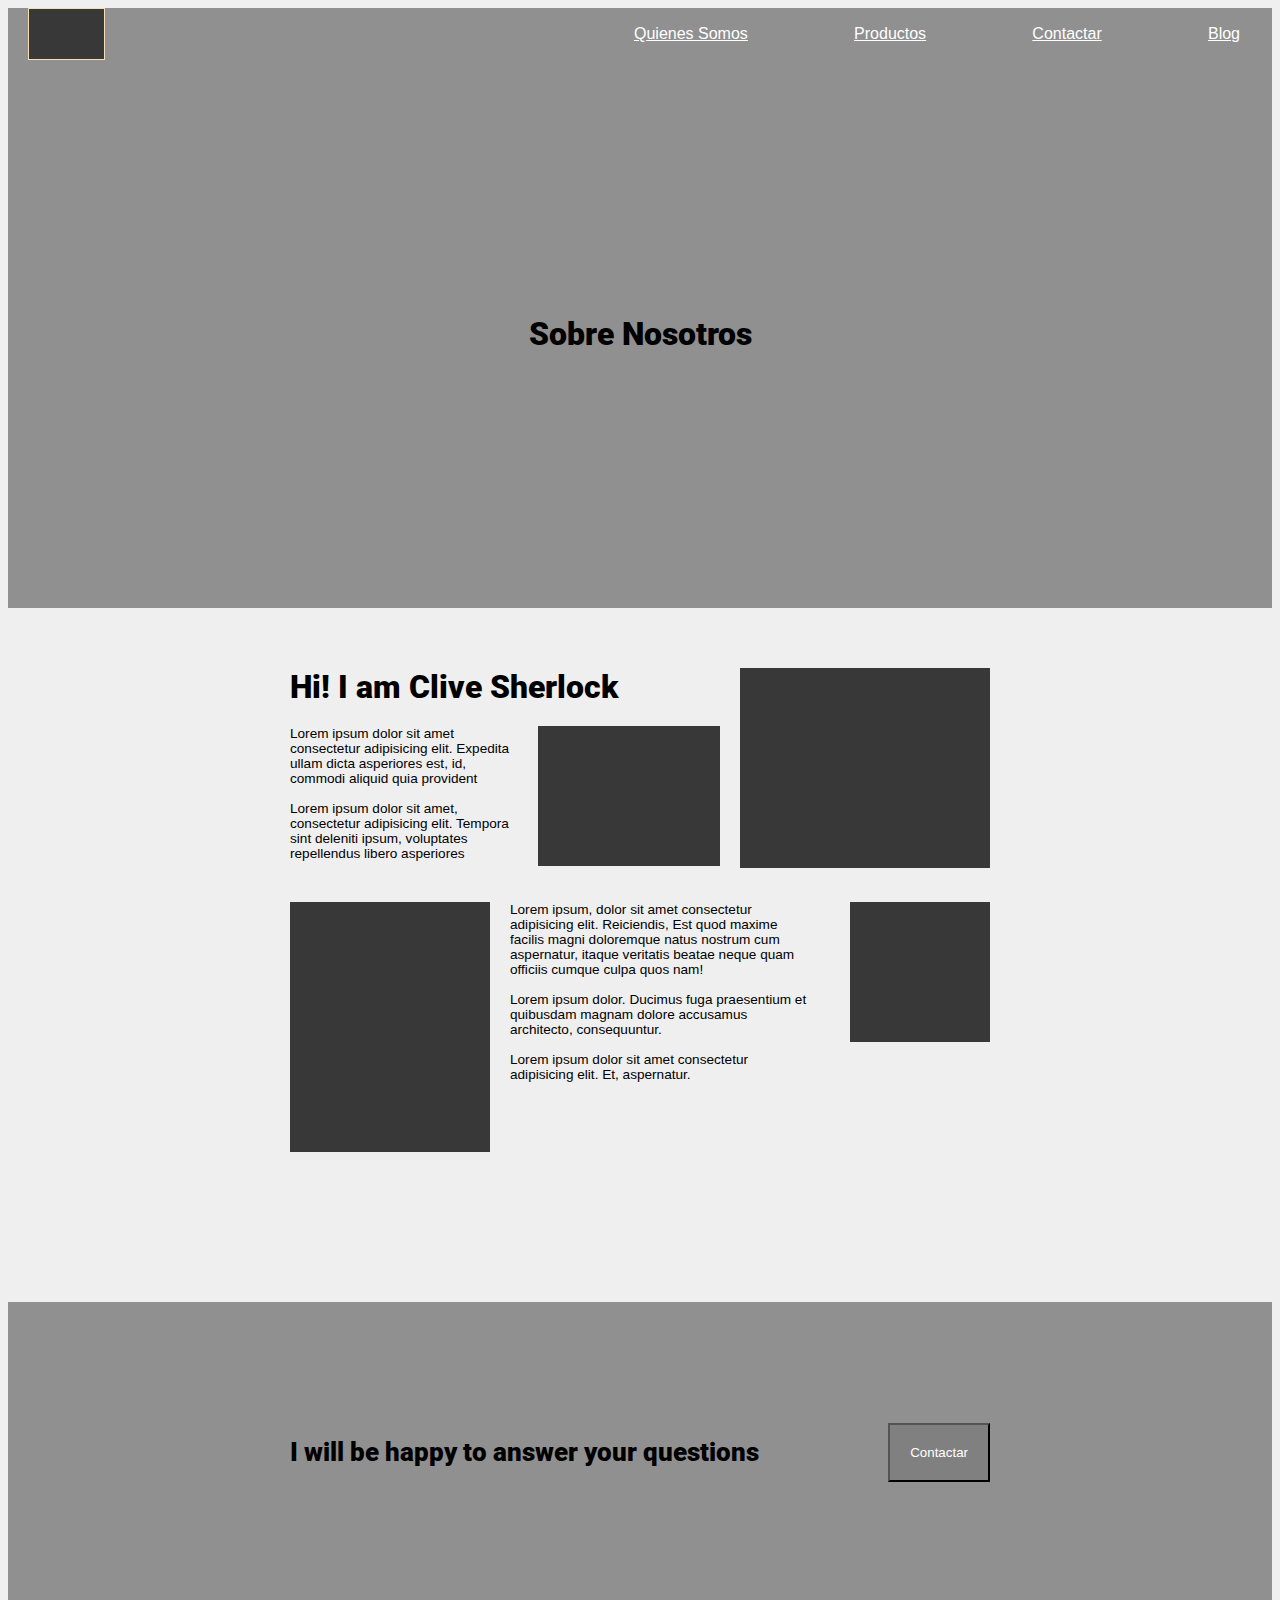
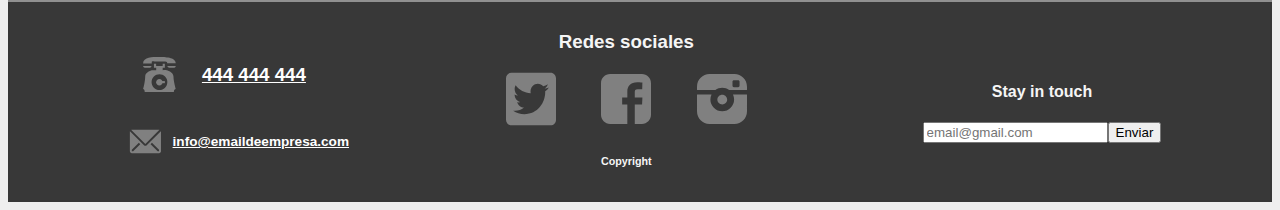
==== commit 145a780a: "added explicacion" ====
--- a/index.html
+++ b/index.html
@@ -117,27 +117,22 @@
                 <section class="zonaAbajoIzquierda">
 
                     <ul class="resetul">
-                        <li>
-                            <a href="tel:+34444444444" class="cajaInformacion cajaTelefono" target="_top">
+                        <li >
+                            <a href="tel:+34444444444"  target="_top" class="cajaInformacionSpaceEvenly cajaTelefono">
                                 <svg width="35" height="35" viewBox="0 0 35 35" xmlns="http://www.w3.org/2000/svg" class="colorSvg"
                                     alt="Icono Telefono">
-                                    <path fill-rule="evenodd" clip-rule="evenodd"
-                                        d="M30.485 19.4425C30.485 14.6869 23.52 13.125 23.52 13.125C22.8113 13.125 21.8838 13.1206 19.6875 13.125V10.8456L21.8597 10.8741V6.74406H19.6875V8.93156H13.125V6.74406H10.9375V10.8741L13.2169 10.8456V13.125H9.13505C9.13505 13.125 2.18536 14.5184 2.18536 19.4228C2.18536 24.3294 0.120361 32.0644 0.120361 32.0644C0.120361 32.0644 1.73036 32.1694 1.73036 34.93H30.8963C30.8963 32.2875 32.7732 32.0534 32.7732 32.0534C32.7732 32.0534 30.485 24.1981 30.485 19.4425V19.4425ZM16.4522 32.9941C14.3608 32.9938 12.3551 32.1627 10.8764 30.6836C9.39766 29.2044 8.5671 27.1985 8.56739 25.107C8.56768 23.0155 9.3988 21.0098 10.8779 19.5312C12.357 18.0525 14.3629 17.2219 16.4544 17.2222C17.49 17.2223 18.5154 17.4264 19.4722 17.8229C20.4289 18.2193 21.2981 18.8003 22.0303 19.5327C22.7625 20.2651 23.3432 21.1345 23.7394 22.0913C24.1356 23.0481 24.3394 24.0736 24.3393 25.1092C24.3391 26.1448 24.135 27.1702 23.7386 28.127C23.3421 29.0837 22.7611 29.9529 22.0288 30.6851C21.2964 31.4173 20.427 31.998 19.4701 32.3942C18.5133 32.7904 17.4878 32.9942 16.4522 32.9941V32.9941Z" />
-                                    <path fill-rule="evenodd" clip-rule="evenodd"
-                                        d="M2.78468 10.6728H5.63937C5.63937 10.6728 8.40874 11.0447 8.49405 8.88344H0.107178C0.107178 10.9069 2.78468 10.6728 2.78468 10.6728Z" />
-                                    <path fill-rule="evenodd" clip-rule="evenodd"
-                                        d="M8.75002 5.01156C8.75002 4.26781 10.5438 4.375 11.2985 4.375H21.6103C22.3585 4.375 24.0953 4.48219 24.0953 5.22594V6.32625H32.7294C32.7294 6.30437 32.7338 6.34375 32.7338 6.32625C32.7338 -0.100625 20.1119 0.111562 15.6866 0.111562C11.2656 0.111562 0.059082 -0.0503128 0.059082 6.38094H8.75002C8.75439 6.335 8.75002 4.60469 8.75002 5.01156Z" />
-                                    <path fill-rule="evenodd" clip-rule="evenodd"
-                                        d="M27.2147 10.6728H30.0212C30.0212 10.6728 32.6944 11.0928 32.7272 8.88344H24.36C24.465 10.8084 27.2147 10.6728 27.2147 10.6728V10.6728Z" />
+                                    <path fill-rule="evenodd" clip-rule="evenodd" d="M30.485 19.4425C30.485 14.6869 23.52 13.125 23.52 13.125C22.8113 13.125 21.8838 13.1206 19.6875 13.125V10.8456L21.8597 10.8741V6.74406H19.6875V8.93156H13.125V6.74406H10.9375V10.8741L13.2169 10.8456V13.125H9.13505C9.13505 13.125 2.18536 14.5184 2.18536 19.4228C2.18536 24.3294 0.120361 32.0644 0.120361 32.0644C0.120361 32.0644 1.73036 32.1694 1.73036 34.93H30.8963C30.8963 32.2875 32.7732 32.0534 32.7732 32.0534C32.7732 32.0534 30.485 24.1981 30.485 19.4425V19.4425ZM16.4522 32.9941C14.3608 32.9938 12.3551 32.1627 10.8764 30.6836C9.39766 29.2044 8.5671 27.1985 8.56739 25.107C8.56768 23.0155 9.3988 21.0098 10.8779 19.5312C12.357 18.0525 14.3629 17.2219 16.4544 17.2222C17.49 17.2223 18.5154 17.4264 19.4722 17.8229C20.4289 18.2193 21.2981 18.8003 22.0303 19.5327C22.7625 20.2651 23.3432 21.1345 23.7394 22.0913C24.1356 23.0481 24.3394 24.0736 24.3393 25.1092C24.3391 26.1448 24.135 27.1702 23.7386 28.127C23.3421 29.0837 22.7611 29.9529 22.0288 30.6851C21.2964 31.4173 20.427 31.998 19.4701 32.3942C18.5133 32.7904 17.4878 32.9942 16.4522 32.9941V32.9941Z" />
+                                    <path fill-rule="evenodd" clip-rule="evenodd" d="M2.78468 10.6728H5.63937C5.63937 10.6728 8.40874 11.0447 8.49405 8.88344H0.107178C0.107178 10.9069 2.78468 10.6728 2.78468 10.6728Z" />
+                                    <path fill-rule="evenodd" clip-rule="evenodd" d="M8.75002 5.01156C8.75002 4.26781 10.5438 4.375 11.2985 4.375H21.6103C22.3585 4.375 24.0953 4.48219 24.0953 5.22594V6.32625H32.7294C32.7294 6.30437 32.7338 6.34375 32.7338 6.32625C32.7338 -0.100625 20.1119 0.111562 15.6866 0.111562C11.2656 0.111562 0.059082 -0.0503128 0.059082 6.38094H8.75002C8.75439 6.335 8.75002 4.60469 8.75002 5.01156Z" />
+                                    <path fill-rule="evenodd" clip-rule="evenodd" d="M27.2147 10.6728H30.0212C30.0212 10.6728 32.6944 11.0928 32.7272 8.88344H24.36C24.465 10.8084 27.2147 10.6728 27.2147 10.6728V10.6728Z" />
                                     <path fill-rule="evenodd" clip-rule="evenodd" d="M17.5 24.0625H21.875V26.1712H17.5V24.0625Z" />
-                                    <path
-                                        d="M16.3559 28.4025C18.1403 28.4025 19.5869 26.9413 19.5869 25.1387C19.5869 23.3362 18.1403 21.875 16.3559 21.875C14.5715 21.875 13.125 23.3362 13.125 25.1387C13.125 26.9413 14.5715 28.4025 16.3559 28.4025Z" />
+                                    <path d="M16.3559 28.4025C18.1403 28.4025 19.5869 26.9413 19.5869 25.1387C19.5869 23.3362 18.1403 21.875 16.3559 21.875C14.5715 21.875 13.125 23.3362 13.125 25.1387C13.125 26.9413 14.5715 28.4025 16.3559 28.4025Z" />
                                 </svg>
                                 <h3>444 444 444</h3>
                             </a>
                         </li>
-                        <li>
-                            <a href="mailto:correo@correo.com?Subject=Infomracion" class="cajaInformacion cajaEmail" target="_top">
+                        <li class="marginTop20">
+                            <a href="mailto:correo@correo.com?Subject=Infomracion" class="cajaInformacionSpaceEvenly cajaEmail" target="_top">
                             
                                 <svg width="35" height="35" viewBox="0 0 35 35" xmlns="http://www.w3.org/2000/svg" class="colorSvg"
                                     alt="Icono Email">
@@ -147,7 +142,7 @@
                                         d="M32.8708 7.18472L18.7152 21.2819C18.3509 21.6441 17.8581 21.8474 17.3444 21.8474C16.8307 21.8474 16.3379 21.6441 15.9736 21.2819L1.9444 7.29167C1.90127 7.45018 1.8784 7.61352 1.87634 7.77778V27.2222C1.87634 27.7379 2.0812 28.2325 2.44586 28.5972C2.81051 28.9618 3.30509 29.1667 3.82079 29.1667H31.043C31.5587 29.1667 32.0533 28.9618 32.4179 28.5972C32.7826 28.2325 32.9875 27.7379 32.9875 27.2222V7.77778C32.9797 7.57522 32.9404 7.37512 32.8708 7.18472V7.18472ZM5.15273 27.2222H3.80134V25.8319L10.8694 18.8222L12.2402 20.1931L5.15273 27.2222ZM31.0236 27.2222H29.6625L22.575 20.1931L23.9458 18.8222L31.0138 25.8319L31.0236 27.2222Z" />
                                 </svg>
                             
-                                <h3>info@emaildeempresa.com</h3>
+                                <h3 class="reseth explicacion textoBold">info@emaildeempresa.com</h3>
                             </a>
                             
                             
--- a/css/index.css
+++ b/css/index.css
@@ -210,6 +210,11 @@
     height: 100%;
 }
 
+.textoBold
+{
+    font-weight: bold;
+}
+
 .imagenDecorativaPequena
 {
     width: 240px;
@@ -353,6 +358,15 @@
     align-items: center;
 }
 
+
+.cajaInformacionSpaceEvenly
+{
+    display: flex;
+    flex-direction: row;
+    justify-content: space-evenly;
+    align-items: center;
+}
+
 .cajaTelefono
 {
     /* width: 50%; */
@@ -374,10 +388,11 @@
 
 }
 
-img
-{
-    fill:red;
-}
+.marginTop20
+{
+    margin-top: 20px;
+}
+
 
 .cajaEnviarEmail
 {
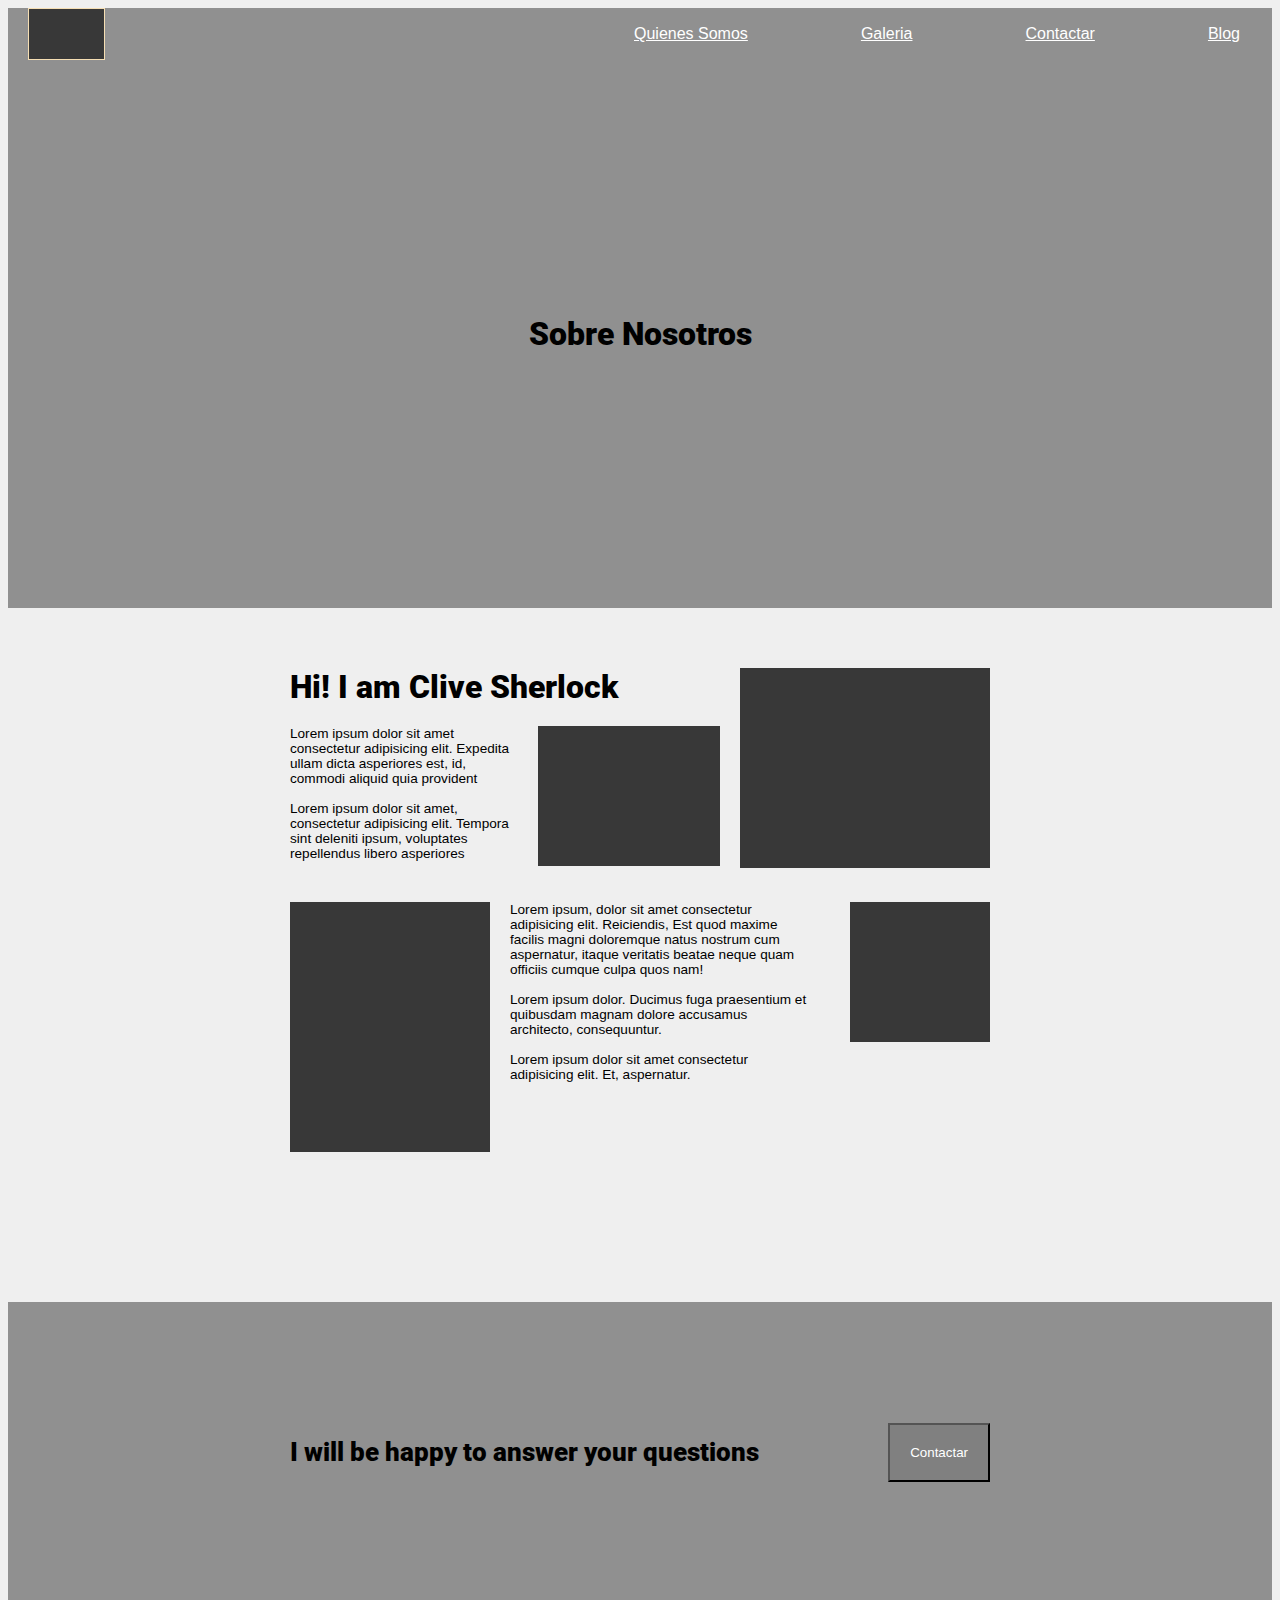
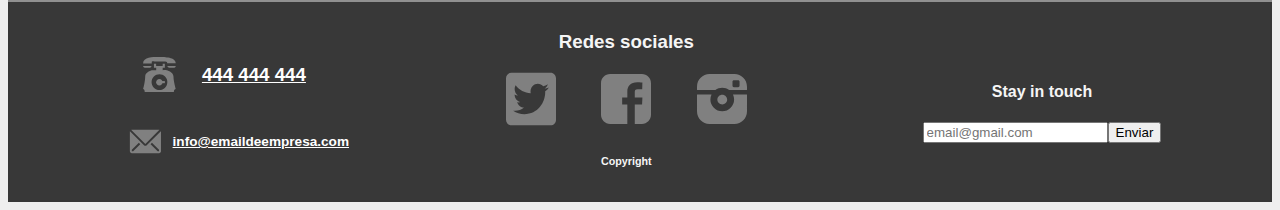
==== commit 1e28e864: "changed index.html PRoducts to galeria" ====
--- a/index.html
+++ b/index.html
@@ -55,7 +55,7 @@
 
                     <nav class="textoNavegacion">
                         <a href="./quienes_somos.html" class="link1">Quienes Somos</a>
-                        <a href="./producto.html" class="link2">Productos</a>
+                        <a href="./galeria.html" class="link2">Galeria</a>
                         <a href="./contactar.html" class="link3">Contactar</a>
                         <a href="./blog.html" class="link4">Blog</a>
                     </nav>
--- a/css/style.css
+++ b/css/style.css
@@ -22,6 +22,16 @@
     src: 
         url("../font/Roboto-Black.woff2") format("woff2"),
         url("../font/Roboto-Black.woff") format("woff"); 
+    font-weight: normal;
+    font-style: normal;
+}
+
+@font-face {
+    font-family: "Mont-SemiBold";
+
+    src:
+        url("../font/mont-semibold.woff2") format("woff2"),
+        url("../font/mont-semibold.woff") format("woff");
     font-weight: normal;
     font-style: normal;
 }
--- a/css/index.css
+++ b/css/index.css
@@ -24,44 +24,44 @@
 
 }
 
+
+
+/* .contenidoArriba
+{
+    display: flex;
+    flex-direction: column;
+    justify-content: center;
+    align-items: center;
+    width: 100%;
+    
+} */
+
+.zonaNavegacion
+{
+    display: flex;
+    flex-direction: row;
+    justify-content: center;
+    align-items: center;
+    width: 100%;
+    
+    
+}
+
+.contenidoCentrado {
+    flex-grow: 2;
+    display: flex;
+    flex-direction: row;
+    justify-content: space-between;
+    align-items: center;
+    
+}
+
 .paddingLateral
 {
     padding-left: 1.25rem;
     padding-right: 2rem;
 
 }
-
-
-/* .contenidoArriba
-{
-    display: flex;
-    flex-direction: column;
-    justify-content: center;
-    align-items: center;
-    width: 100%;
-    
-} */
-
-.zonaNavegacion
-{
-    display: flex;
-    flex-direction: row;
-    justify-content: center;
-    align-items: center;
-    width: 100%;
-    
-
-}
-
-.contenidoCentrado {
-    flex-grow: 2;
-    display: flex;
-    flex-direction: row;
-    justify-content: space-between;
-    align-items: center;
-    
-}
-
 
 .logoEmpresa {
     width: 75px;
